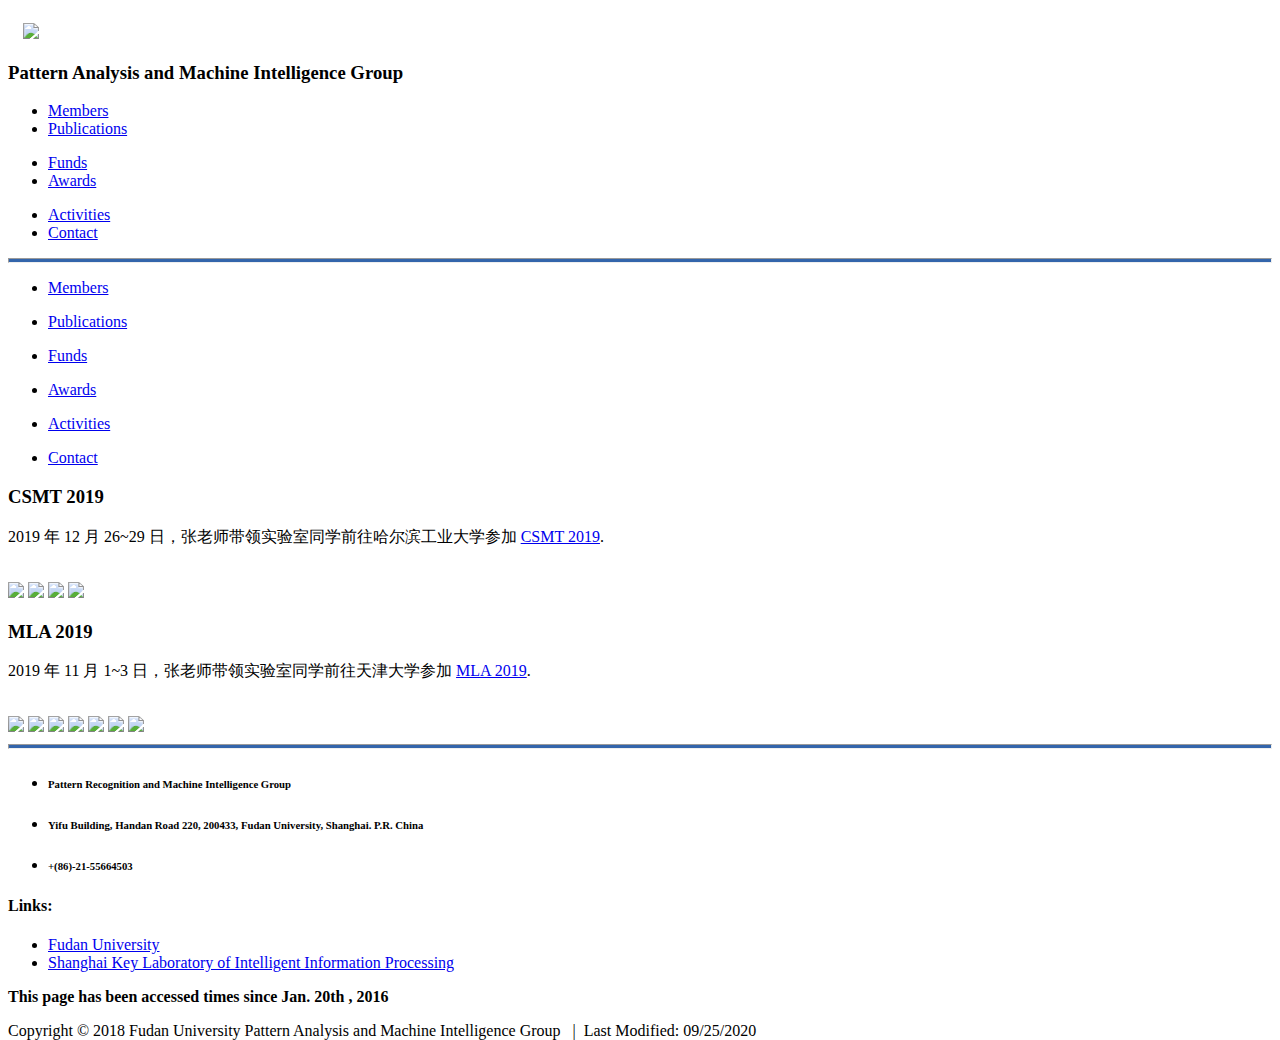
==== activities.html @ 722ba604 "update member" ====
<!DOCTYPE html>

<html>
<head lang="en">
    <meta charset="UTF-8">
    <meta content="width=device-width, initial-scale=1.0">
    <base target="_blank">
    <title>PAMIGroup</title>
    <link rel="stylesheet" href="//cdn.bootcss.com/bootstrap/3.3.5/css/bootstrap.min.css">
    <link rel="stylesheet" href="static/css/style.css">
</head>
<body>
<div class="row" id="header">

    <div class="logo col-md-1 col-sm-1">
        <!--logo to be add-->
        <a href="/" target="_self">
            <img src="static/image/logo.png" class="img-circle" style="height: 50%;margin-top: 15px;margin-left: 15px">
        </a>

    </div>

    <div class="row col-md-11 col-sm-11" style="margin-top: 10px">

        <div class="col-md-9 col-sm-9 pull-left">
            <h3>Pattern Analysis and Machine Intelligence Group</h3>
        </div>

        <div class="col-md-1 col-sm-1 visible-lg visible-md" style="margin-top: 10px">
            <ul class="list-unstyled">
                <li><a href="members.html" target="_self">Members</a></li>
                <li><a href="publications.html" target="_parent">Publications</a></li>
            </ul>

        </div>
        <div class="col-md-1 col-sm-1 visible-lg visible-md" style="margin-top: 10px">
            <ul class="list-unstyled">
                <li><a href="funds.html" target="_parent">Funds</a></li>
                <li><a href="awards.html" target="_parent">Awards</a></li>
            </ul>
        </div>
        <div class="col-md-1 col-sm-1 visible-lg visible-md" style="margin-top: 10px">
            <ul class="list-unstyled">
                <li><a href="activities.html" target="_parent">Activities</a></li>
                <li><a href="contact.html" target="_parent">Contact</a></li>
            </ul>

        </div>


    </div>



</div>




<hr style="height:3px;background-color:rgb(51,101,171);" />

<div class="container visible-sm">
        <div class="col-sm-2">
            <ul class="list-unstyled">
                <li><a href="members.html" target="_self">Members</a></li>
            </ul>
        
        </div>
        <div class="col-sm-2">
                <ul class="list-unstyled">
                    <li><a href="publications.html" target="_parent">Publications</a></li>
                </ul>
        
            </div>
        <div class="col-sm-2">
            <ul class="list-unstyled">
                <li><a href="funds.html" target="_parent">Funds</a></li>
            </ul>
        </div>
            <div class="col-sm-2">
                <ul class="list-unstyled">
                    <li><a href="awards.html" target="_parent">Awards</a></li>
                </ul>
            </div>
        <div class="col-sm-2">
            <ul class="list-unstyled">
                <li><a href="activities.html" target="_parent">Activities</a></li>
            </ul>
        
        </div>
            <div class="col-sm-2">
                <ul class="list-unstyled">
                    <li><a href="contact.html" target="_parent">Contact</a></li>
                </ul>
        
            </div>
</div>

<div class="container">

    <div id="activities">
        
        <h3 class="title-h3 col-md-12">CSMT 2019</h3>
            <p class="activity_description">2019 年 12 月 26~29 日，张老师带领实验室同学前往哈尔滨工业大学参加 <a href="http://http://www.csmcw-csmt.cn/">CSMT 2019</a>.</p>
            
            <br>
            
            <img class="display_img" tabindex="1" src="static/resource/CSMT2019/CSMT_2019.jpeg">
            
            <img class="display_img" tabindex="2" src="static/resource/CSMT2019/老板报告.jpeg">
            
            <img class="display_img" tabindex="3" src="static/resource/CSMT2019/滑雪.jpeg">
            
            <img class="display_img" tabindex="4" src="static/resource/CSMT2019/冰雪大世界.jpeg">
            
        
        <h3 class="title-h3 col-md-12">MLA 2019</h3>
            <p class="activity_description">2019 年 11 月 1~3 日，张老师带领实验室同学前往天津大学参加 <a href="http://datasci.tju.edu.cn/mla2019/">MLA 2019</a>.</p>
            
            <br>
            
            <img class="display_img" tabindex="1" src="static/resource/MLA19/MLA19合照.jpg">
            
            <img class="display_img" tabindex="2" src="static/resource/MLA19/老板1.jpg">
            
            <img class="display_img" tabindex="3" src="static/resource/MLA19/老板2.jpg">
            
            <img class="display_img" tabindex="4" src="static/resource/MLA19/周志华.jpg">
            
            <img class="display_img" tabindex="5" src="static/resource/MLA19/美景1.jpg">
            
            <img class="display_img" tabindex="6" src="static/resource/MLA19/美景2.jpg">
            
            <img class="display_img" tabindex="7" src="static/resource/MLA19/吃的.jpg">
            
        
    </div>
</div>



<hr style="height:3px;background-color:rgb(51,101,171);">

<div class="footer" style="height:50px;bottom:115px;left:0px; width: 100%">

<div class="footer-1 col-md-12">

    <div class="container">

        <div class="footerLogo col-sm-6">
            <!--<img class="img-circle pull-left" src="logo.png" style="height: 50%">-->
            <ul>
                <li><h6>Pattern Recognition and Machine Intelligence Group</h6></li>
                <li><h6><span class="address_text_span">Yifu Building, Handan Road 220, 200433, Fudan University, Shanghai. P.R. China</span></h6></li>
                <li><h6><span class="skype_text_span">+(86)-21-55664503</span></h6></li>
            </ul>
        </div>

        <div class="navs pull-right visible-lg visible-md">

            <div class=" nav pull-left" style="margin-top: 10px">
                <h4>      Links:</h4>
                <ul>
                    <li><a href="http://www.fudan.edu.cn/2016/index.html" target="_parent">Fudan University</a></li>
                    <li><a href="http://www.iipl.fudan.edu.cn" target="_parent">Shanghai Key Laboratory of Intelligent Information Processing</a></li>
                </ul>
            </div>
        </div><!--navs end-->

    </div><!--container end-->

</div><!--footer_1 end-->


<div class="footer-2 col-md-12">
    <div class="text-center">
        <p><strong>This page has been accessed <span id="busuanzi_value_site_pv"></span> times since Jan. 20th , 2016 </strong></p>
    </div>
    <div>
        <p class="text-center">Copyright © 2018 Fudan University Pattern Analysis and Machine Intelligence Group &nbsp;&nbsp;|&nbsp;&nbsp;Last Modified: <span> 09/25/2020 </span> </p>
    </div>
</div><!--footer_2 end-->
    </div>

<script src="static/js/jquery.js"></script>
<script async src="//busuanzi.ibruce.info/busuanzi/2.3/busuanzi.pure.mini.js"></script>
<script src="static/js/bootstrap.js"></script>
</body>
</html>
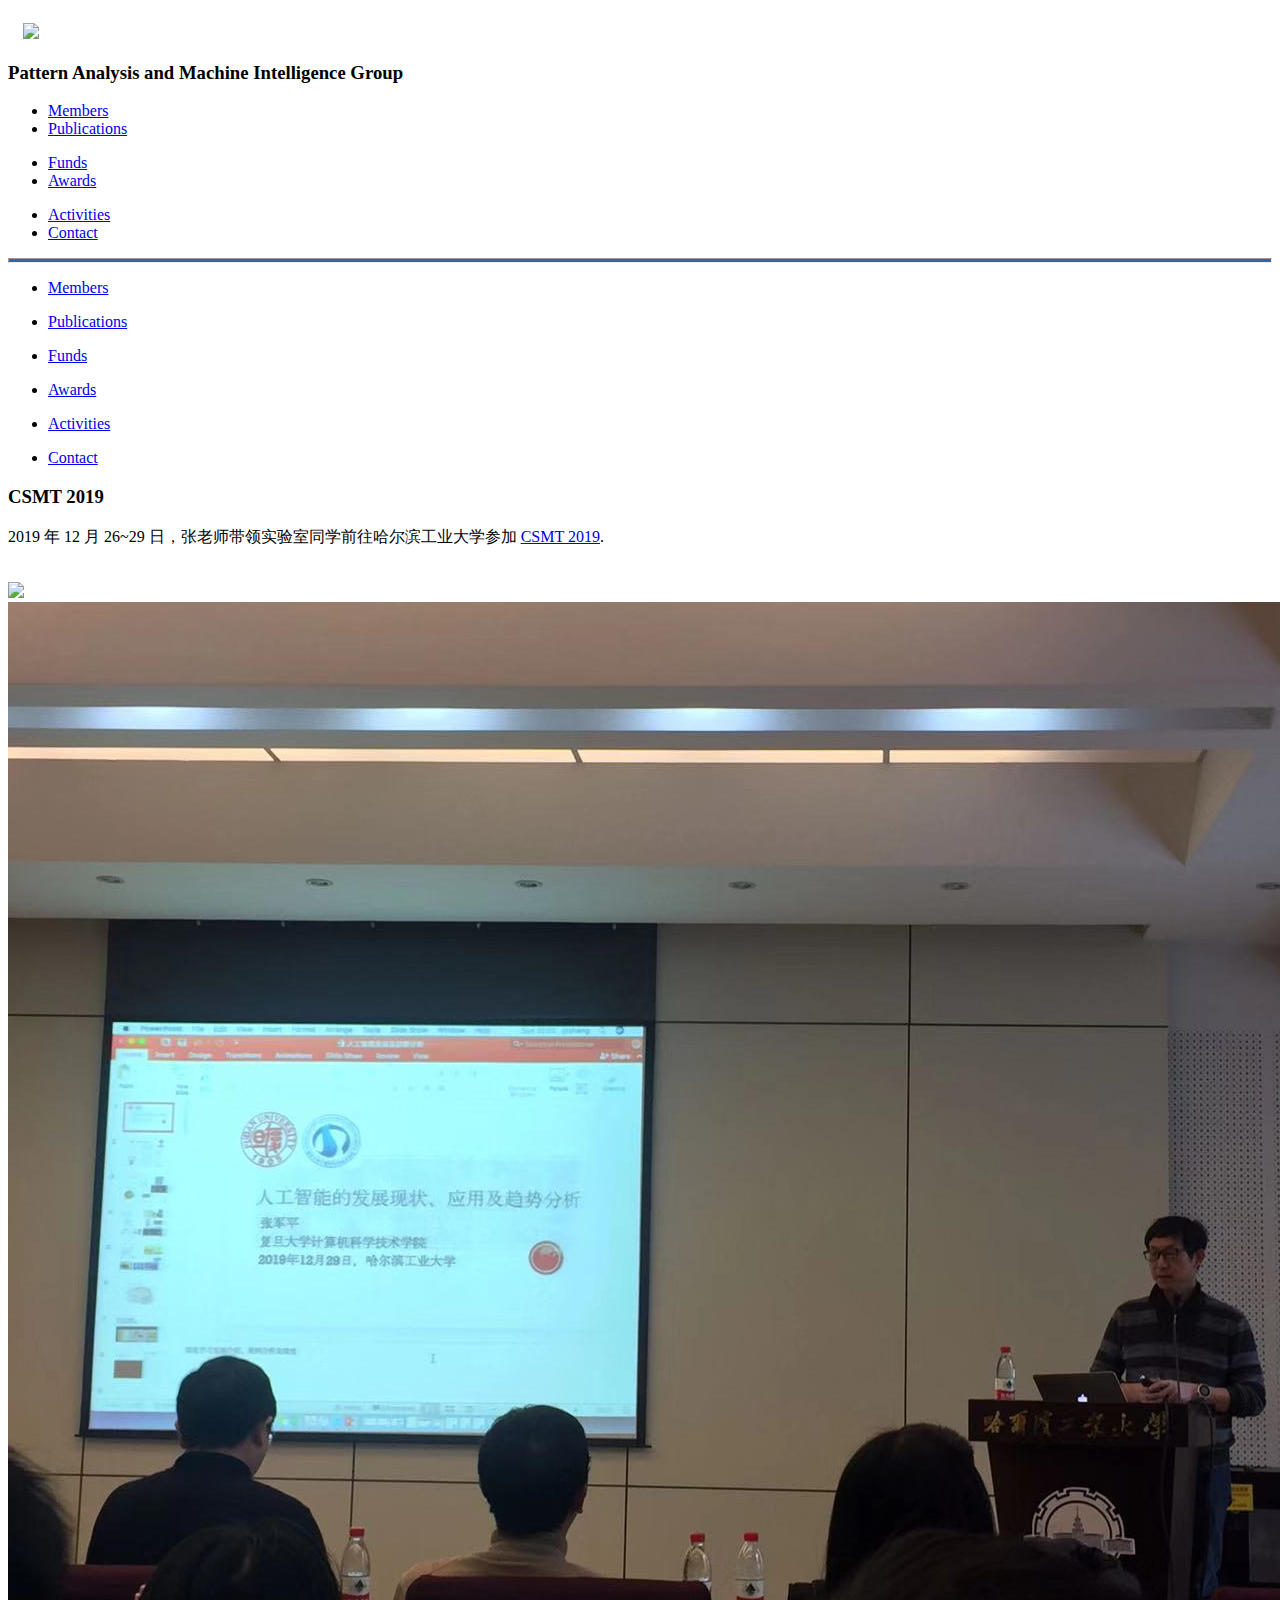
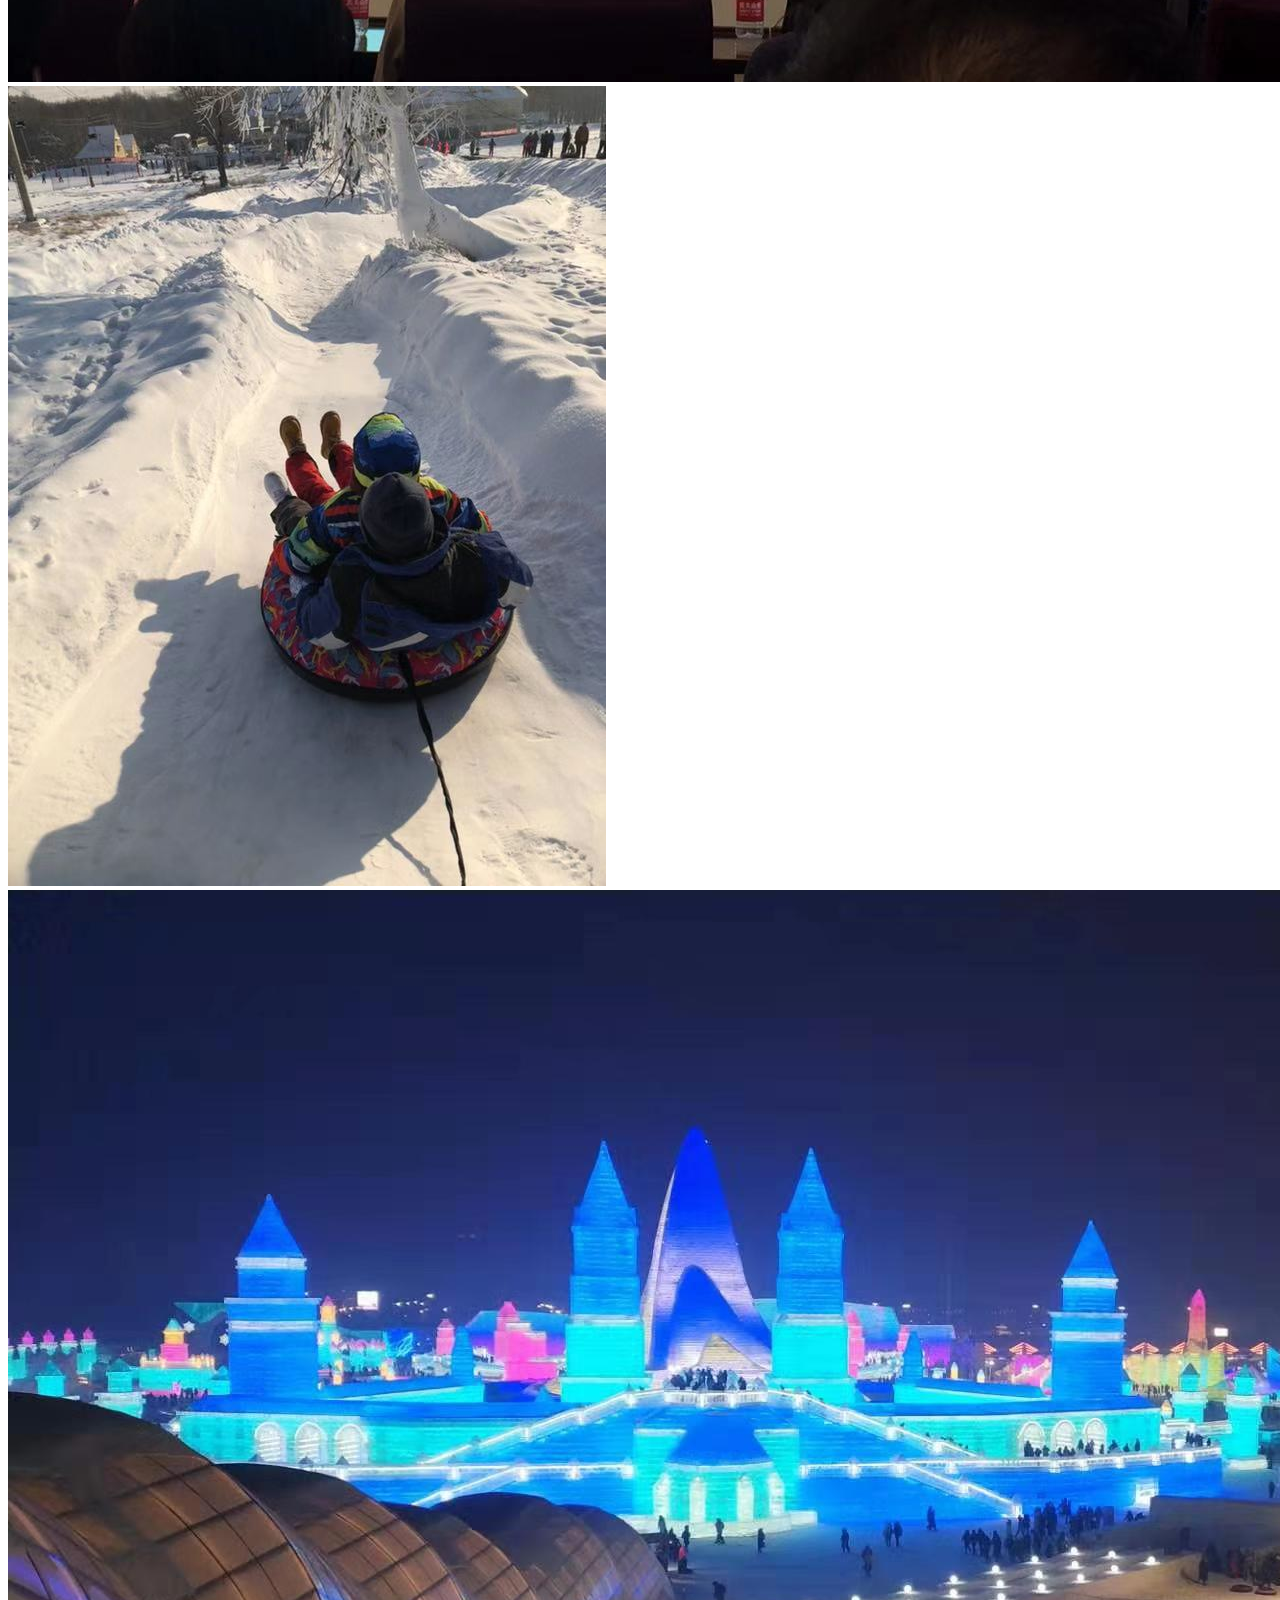
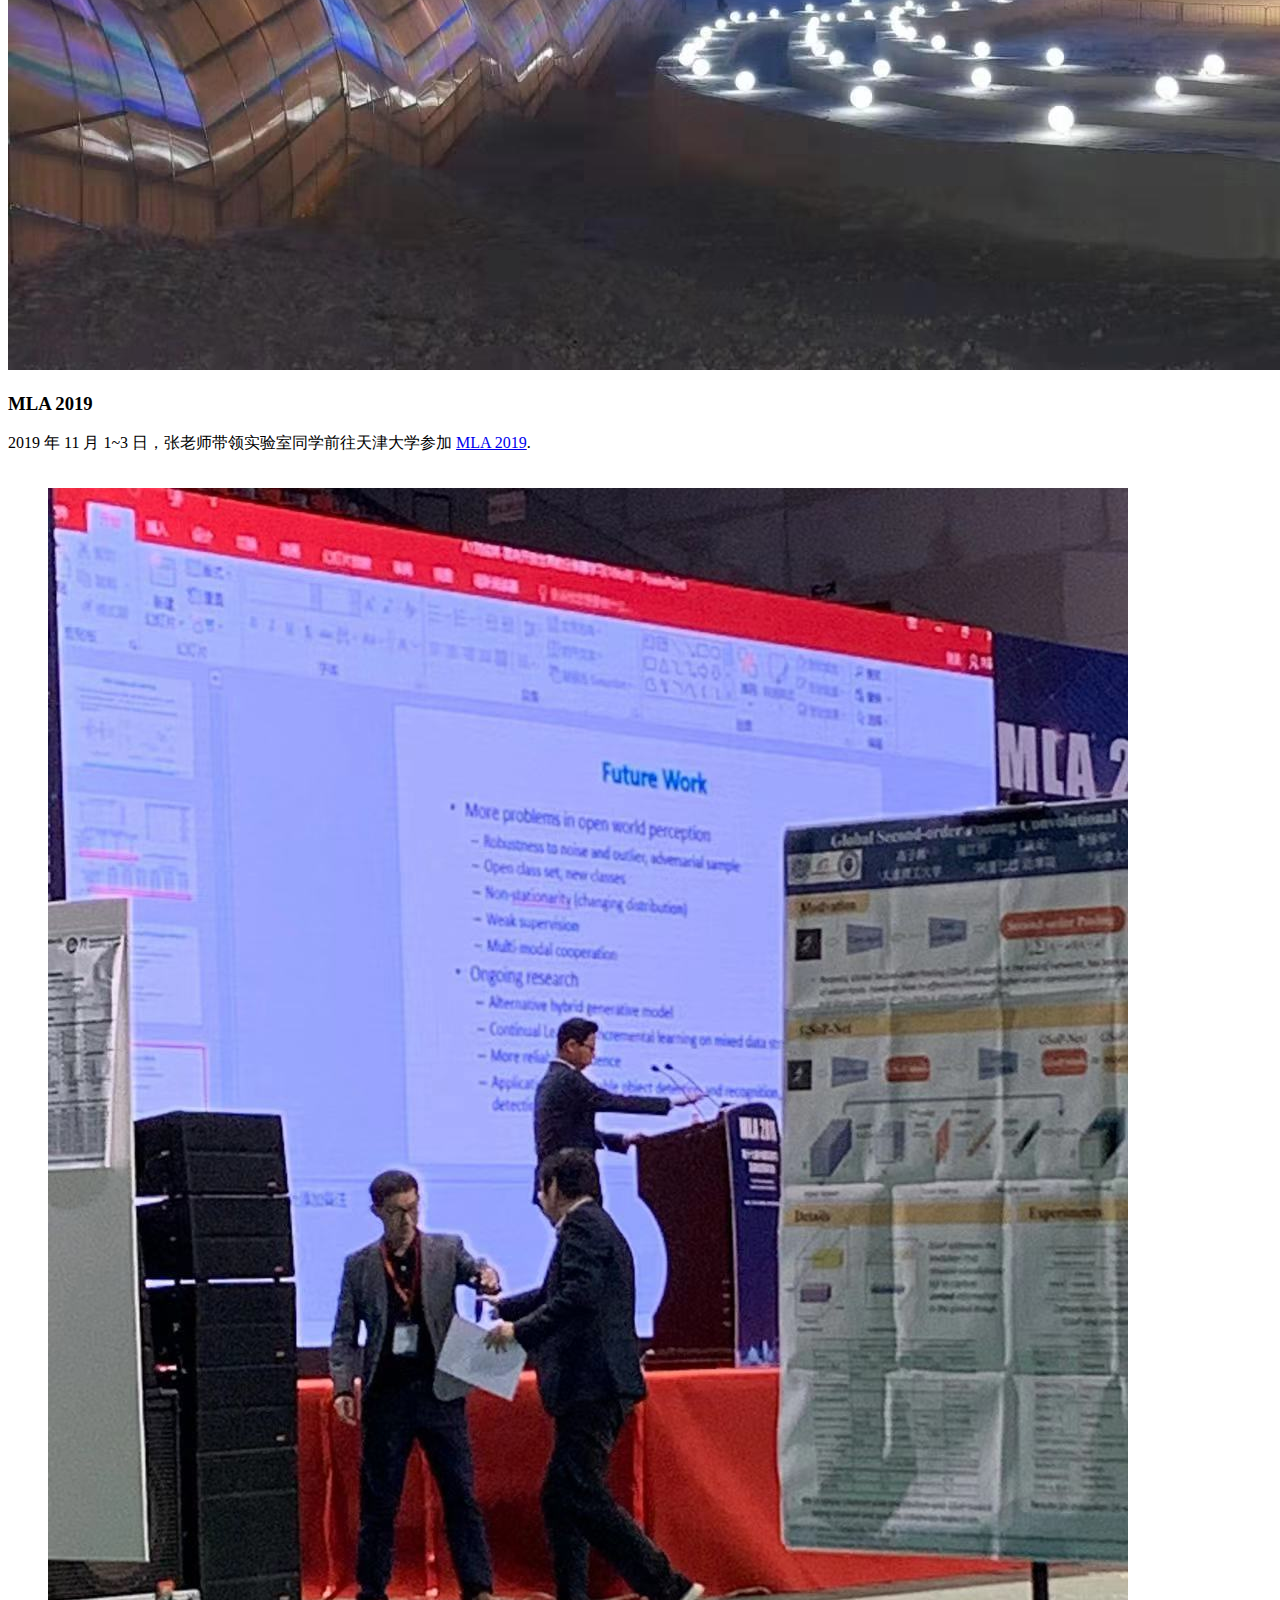
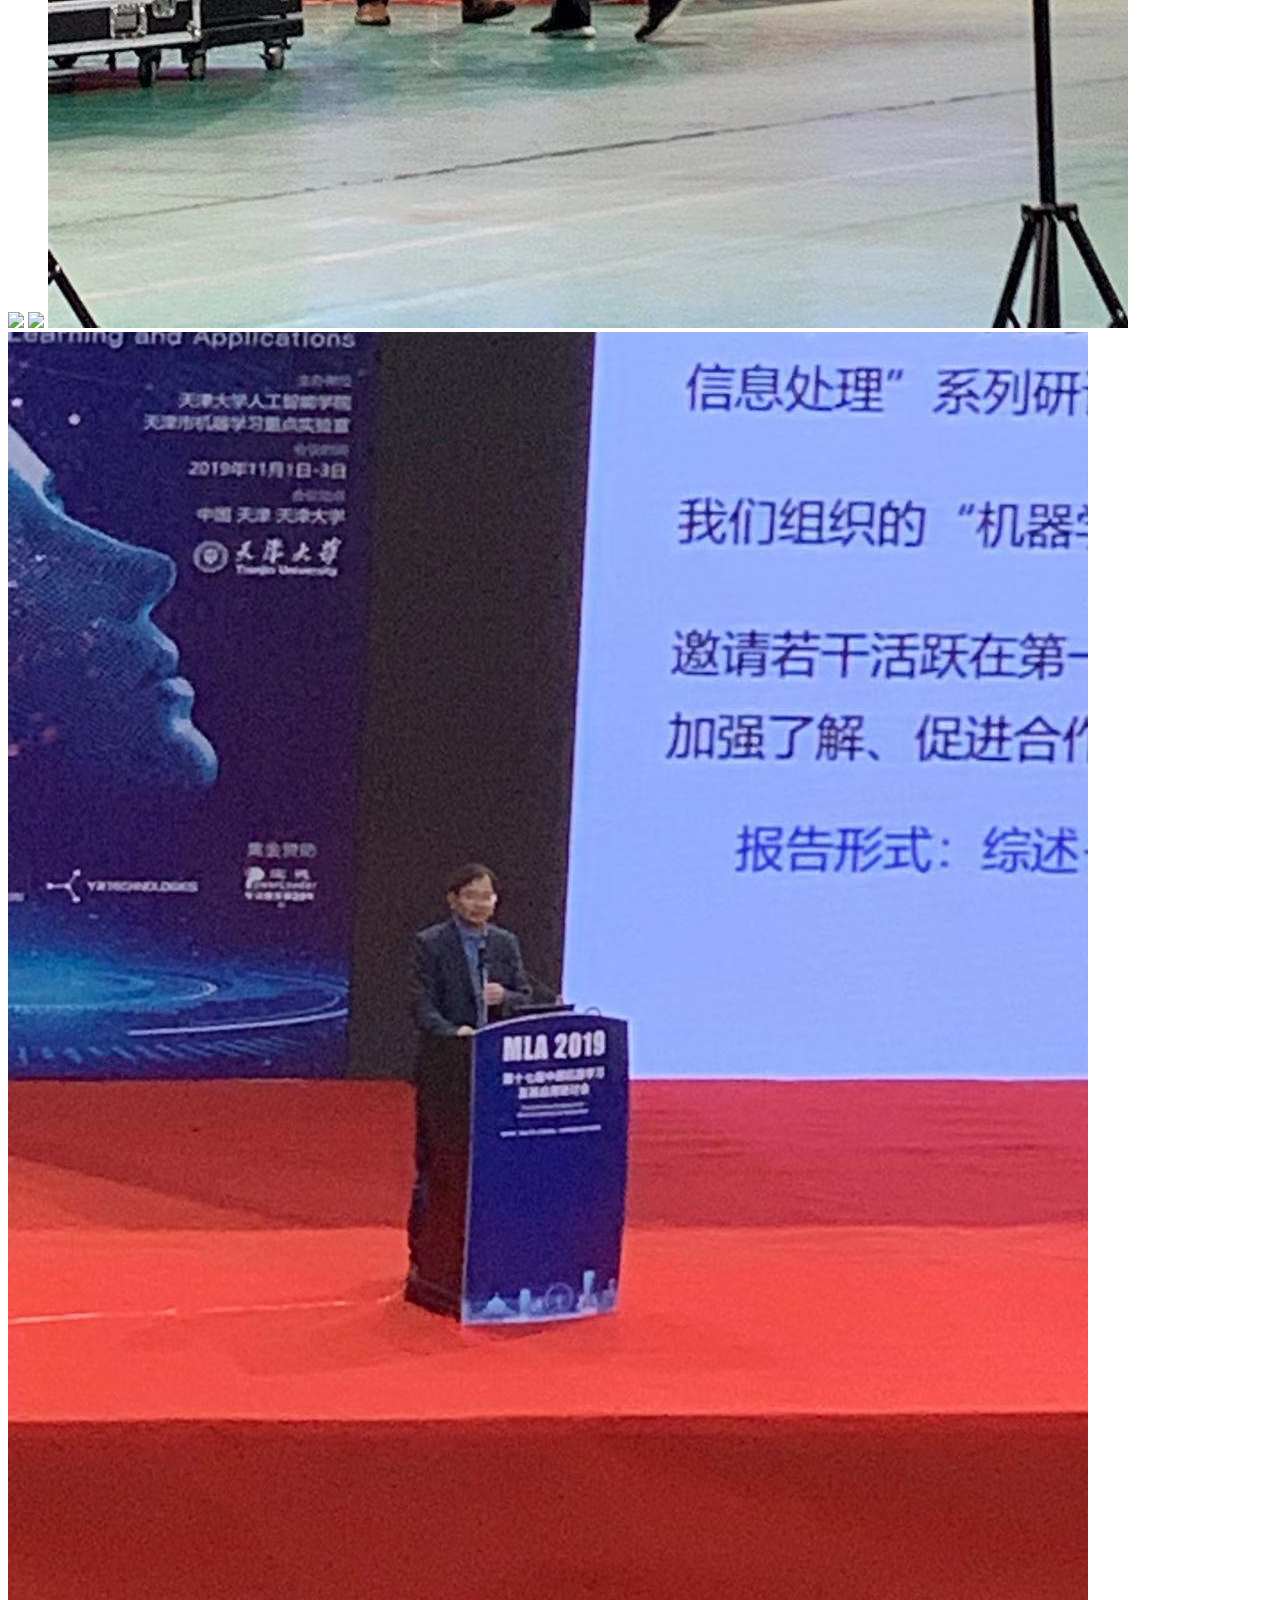
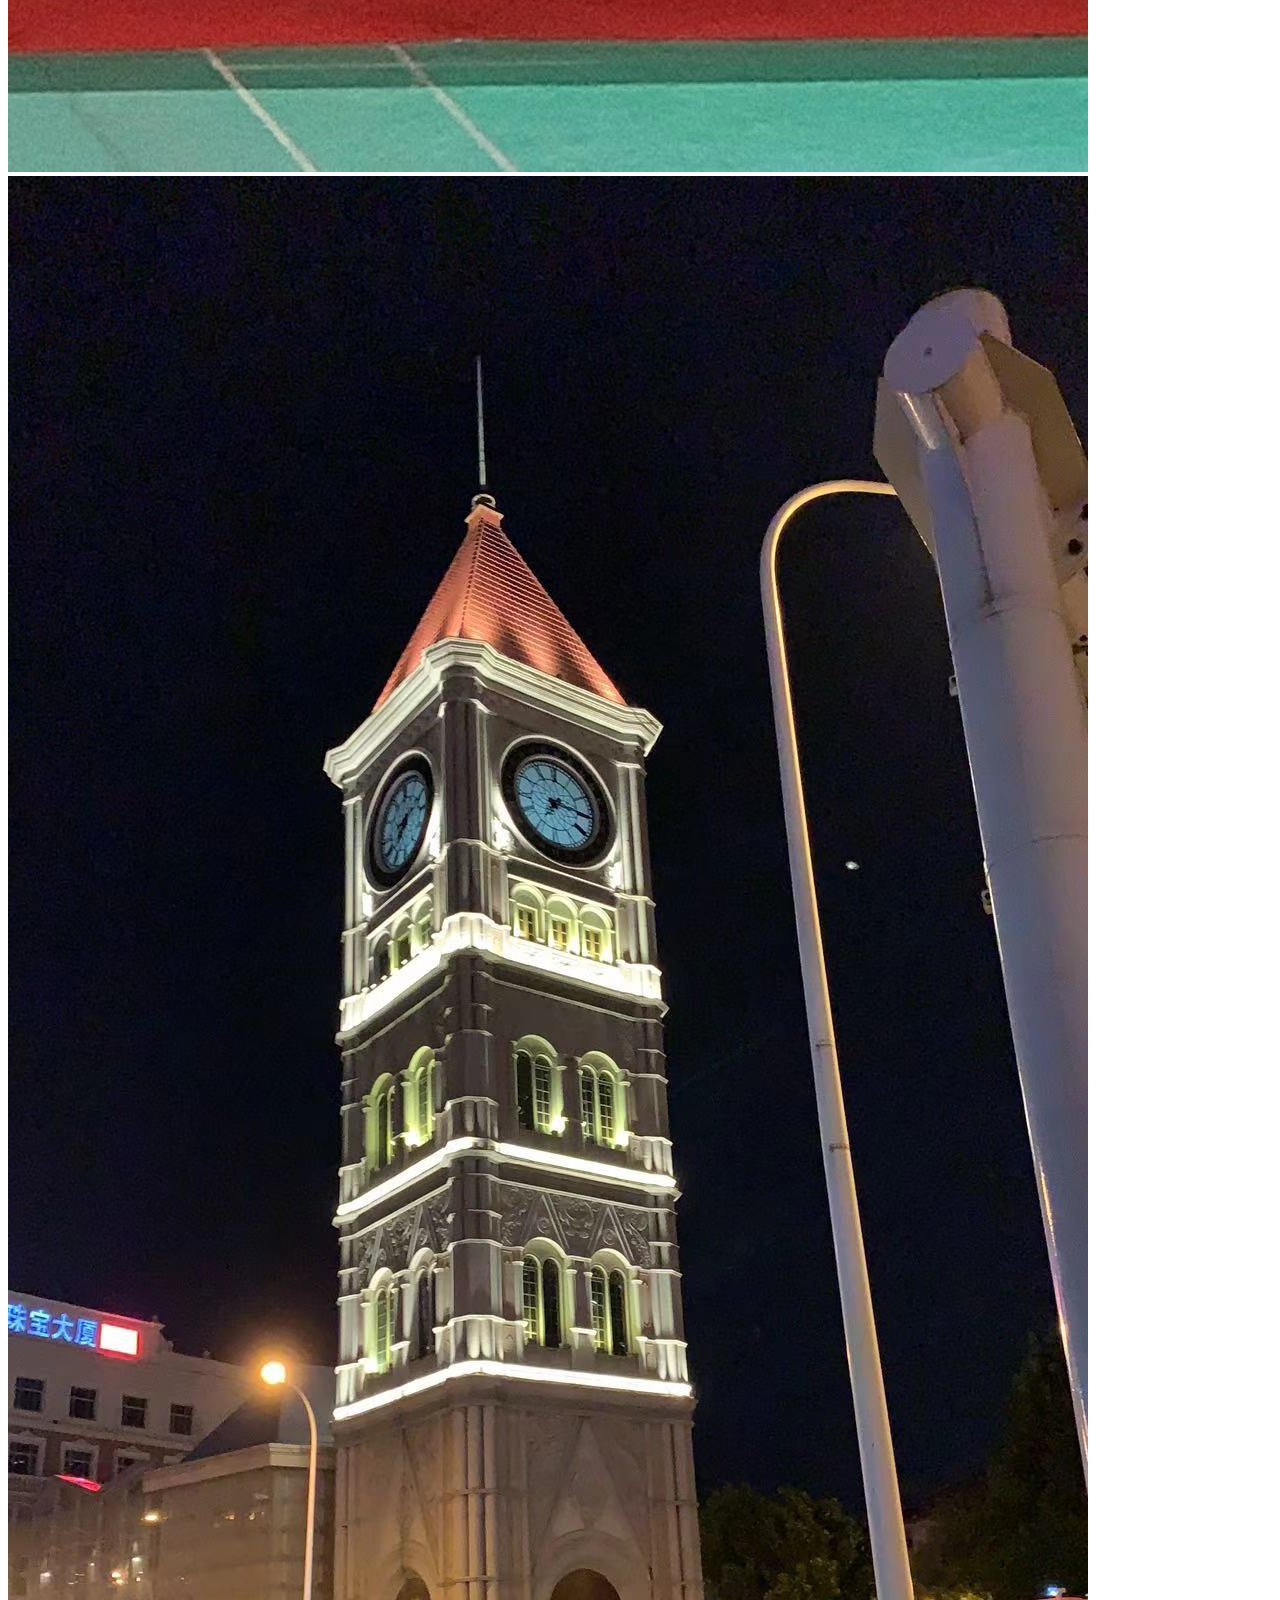
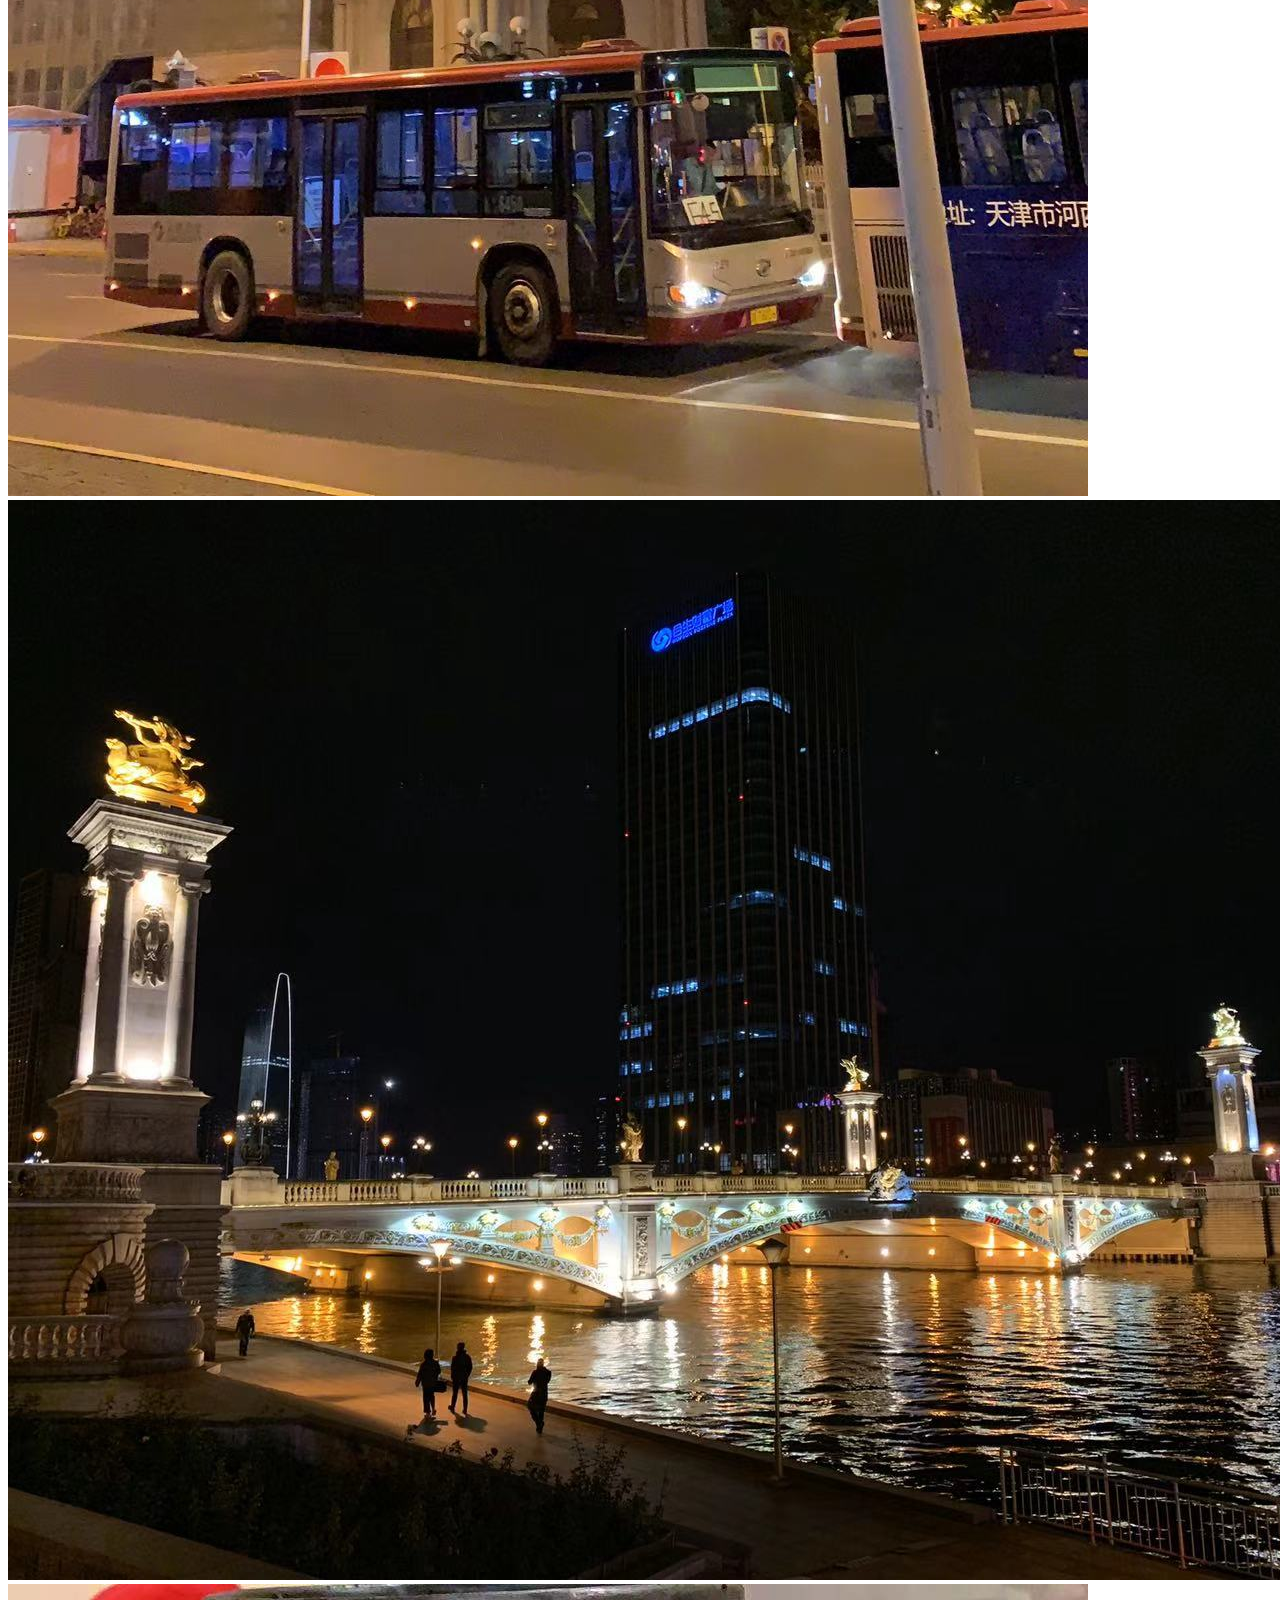
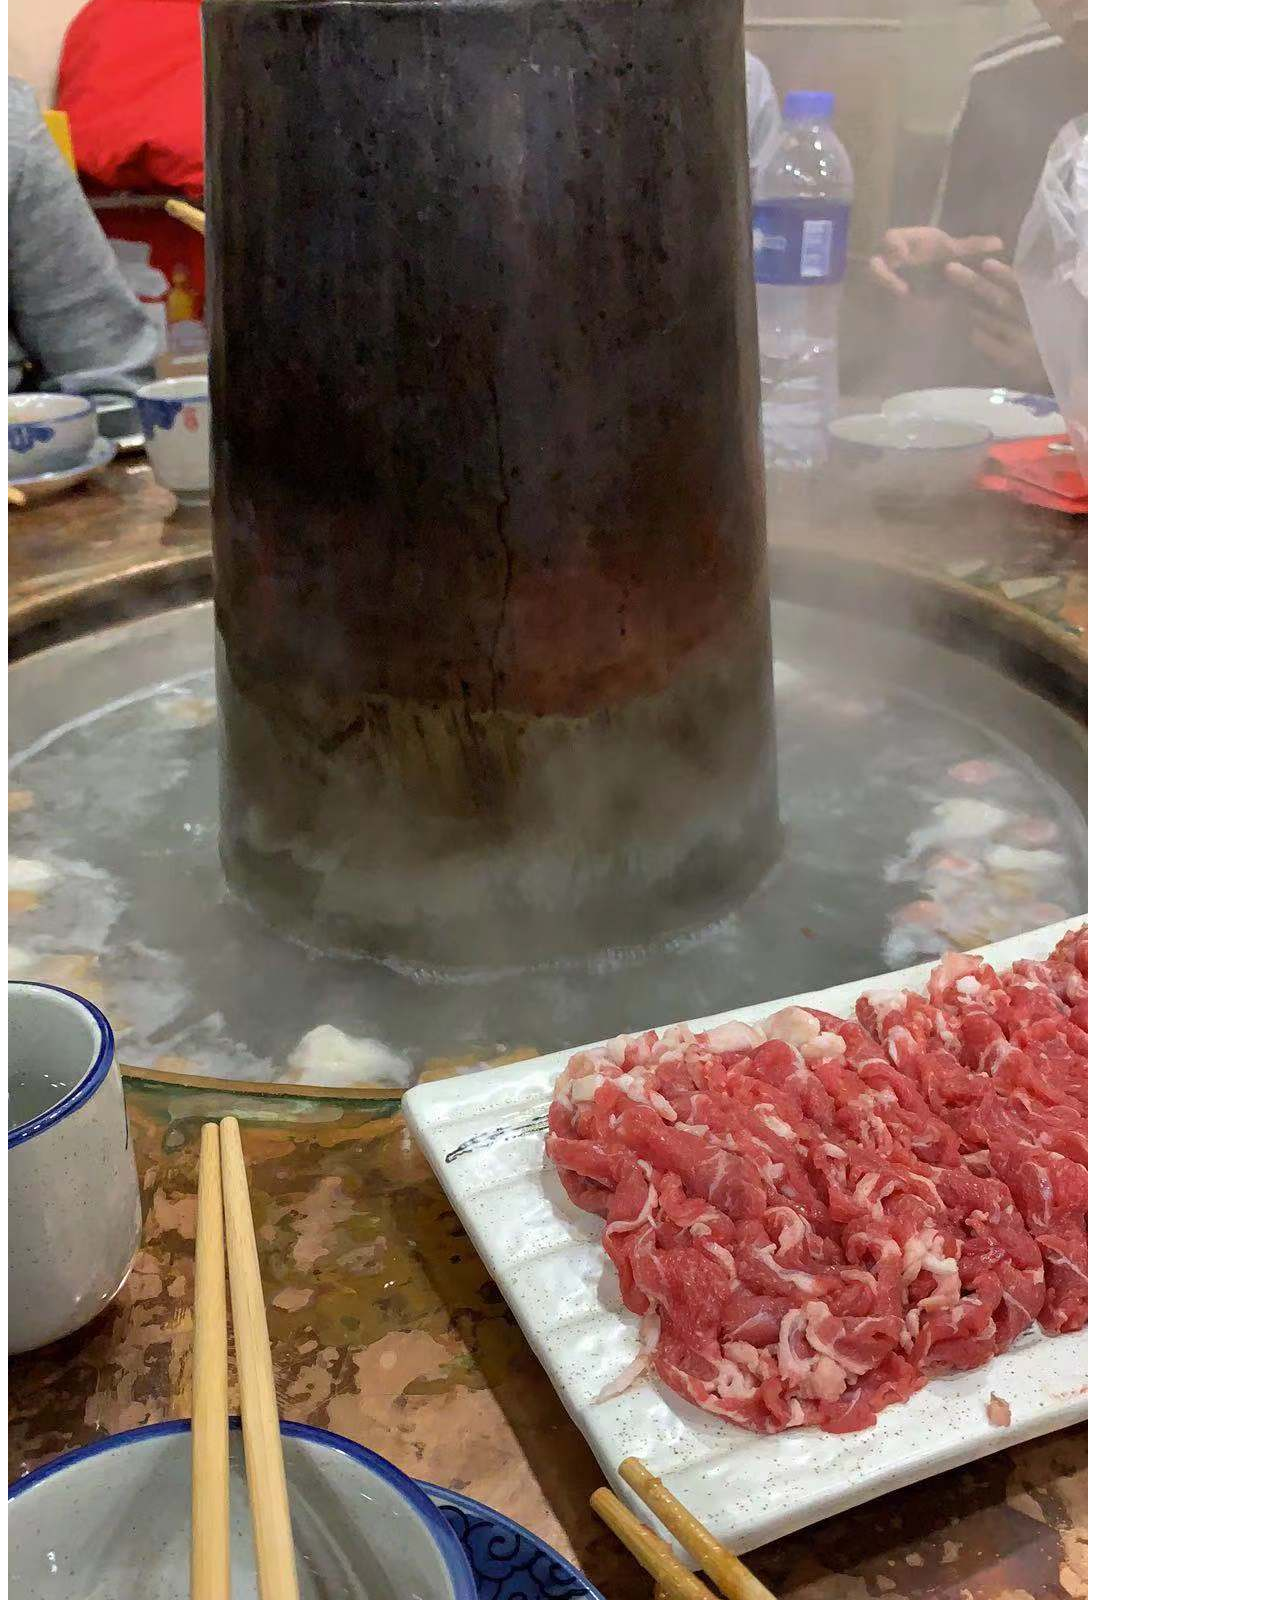
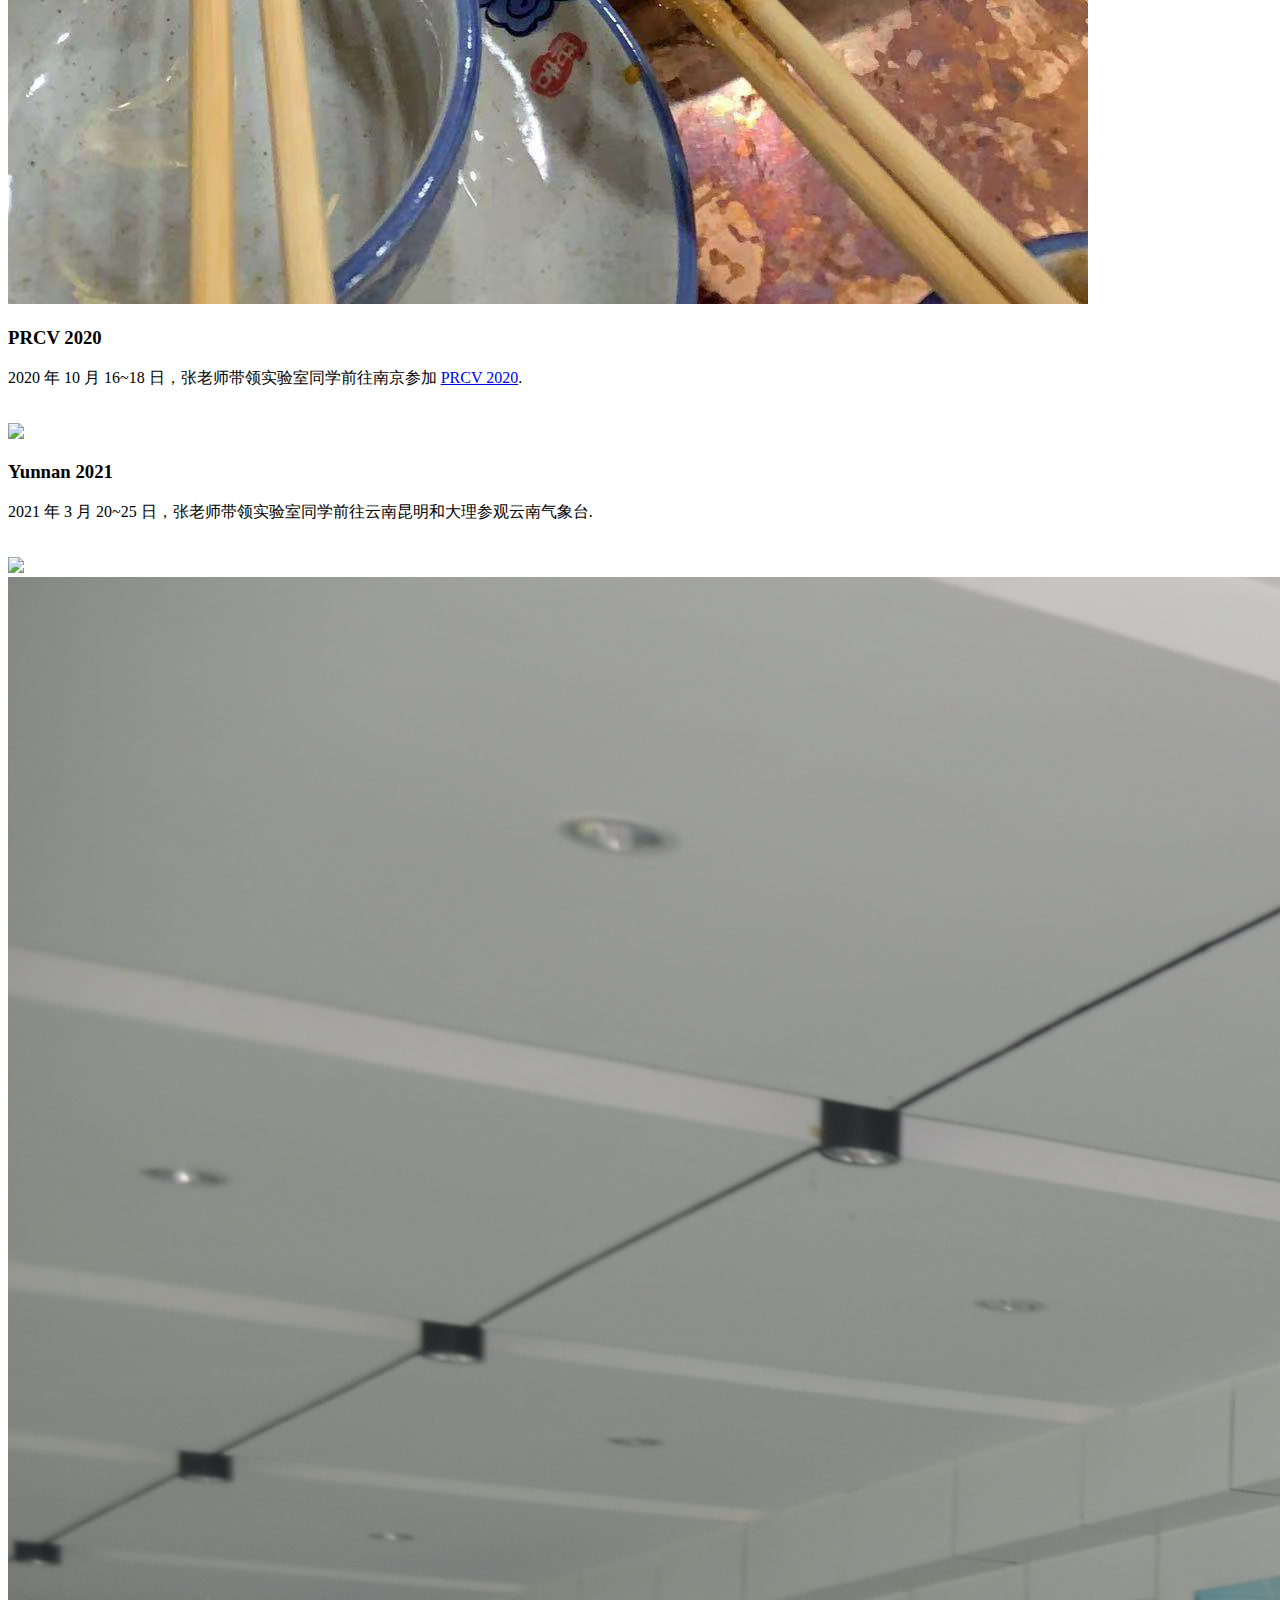
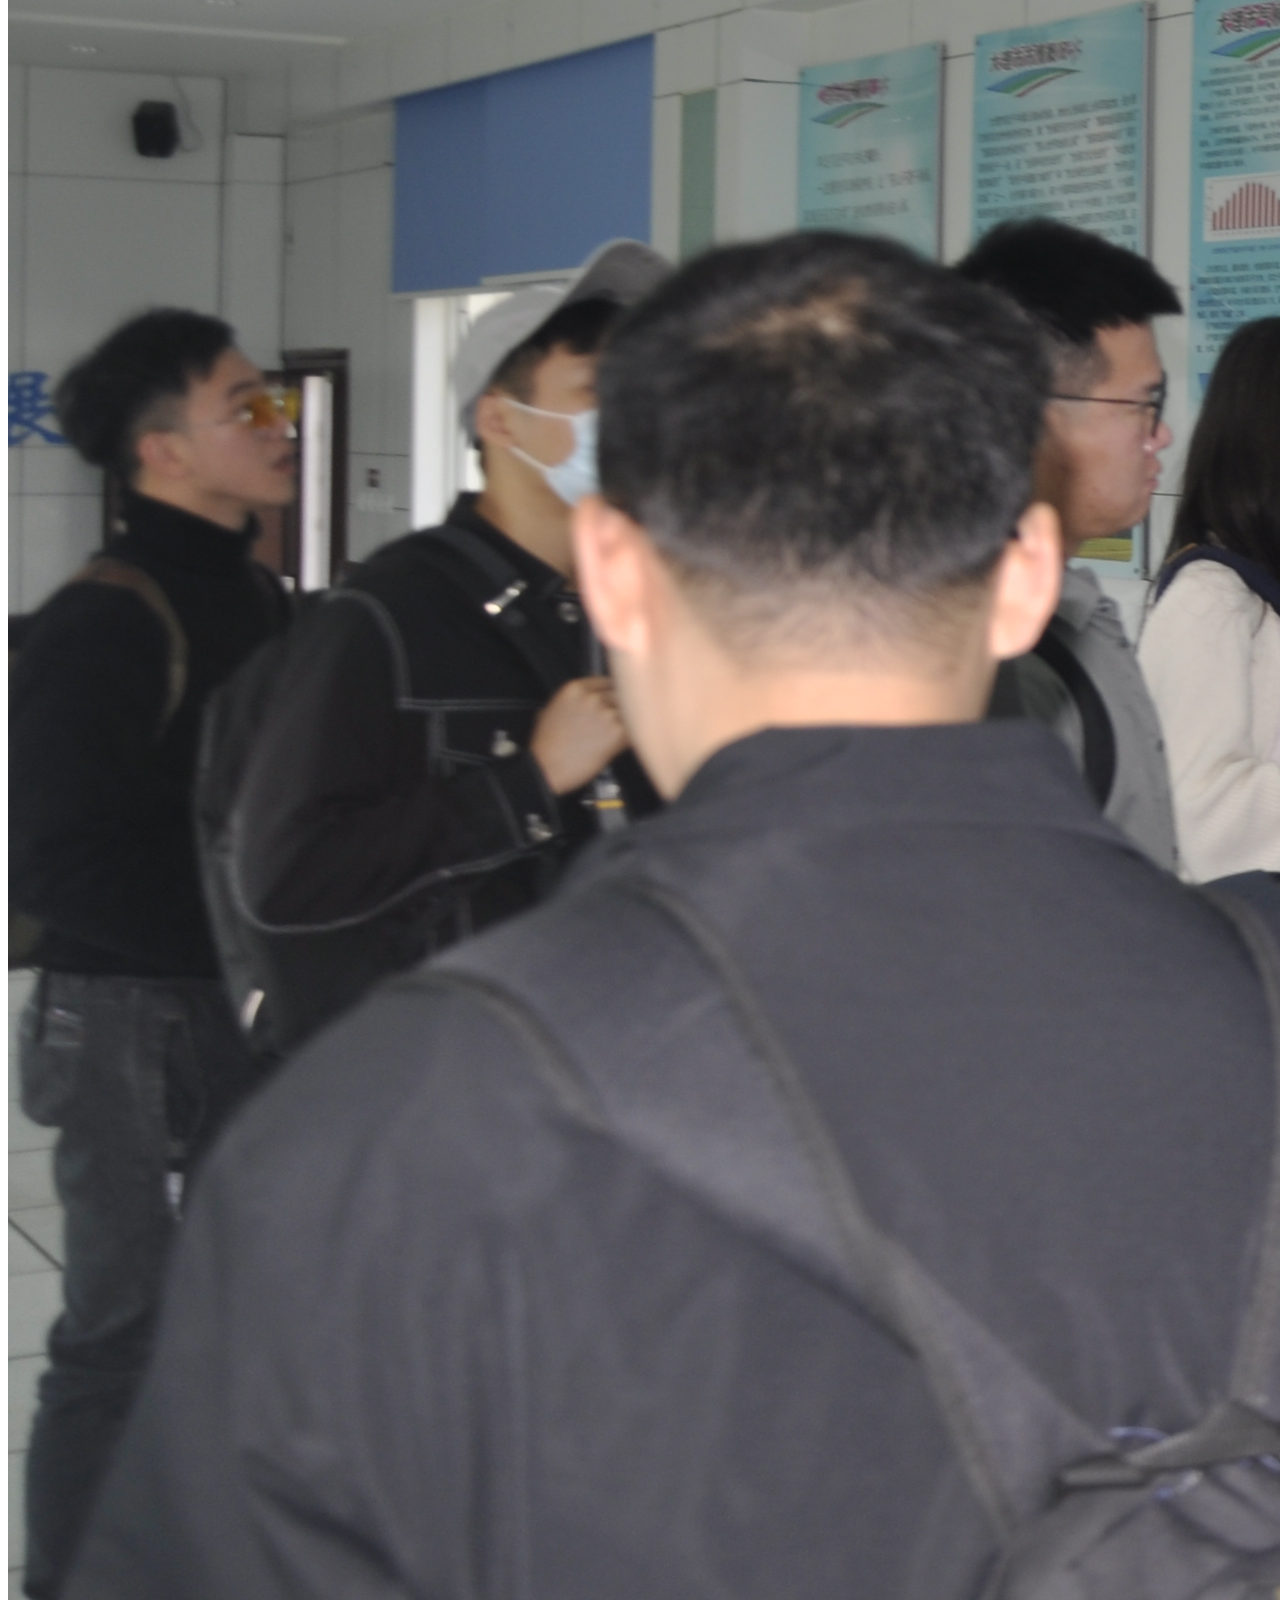
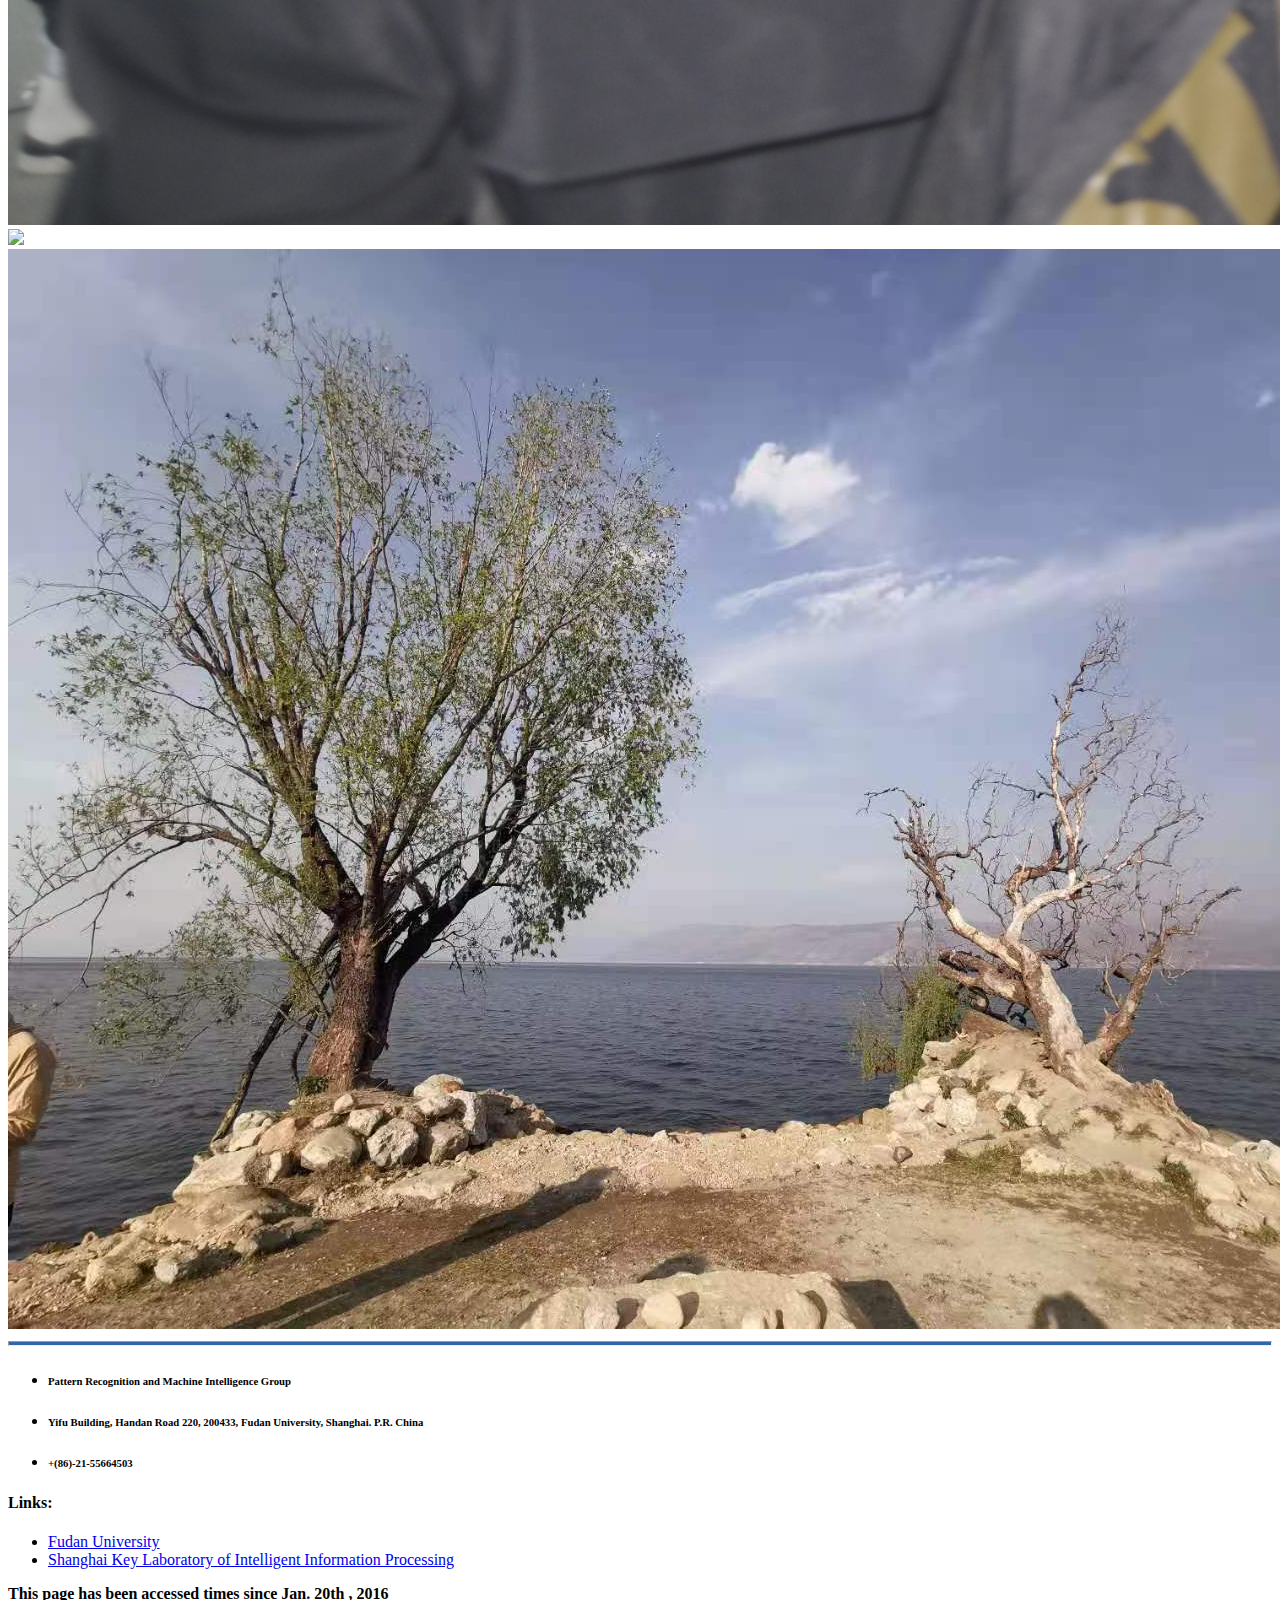
==== commit 042a6dab: "." ====
--- a/activities.html
+++ b/activities.html
@@ -107,11 +107,11 @@
             
             <img class="display_img" tabindex="1" src="static/resource/CSMT2019/CSMT_2019.jpeg">
             
-            <img class="display_img" tabindex="2" src="static/resource/CSMT2019/老板报告.jpeg">
-            
-            <img class="display_img" tabindex="3" src="static/resource/CSMT2019/滑雪.jpeg">
-            
-            <img class="display_img" tabindex="4" src="static/resource/CSMT2019/冰雪大世界.jpeg">
+            <img class="display_img" tabindex="2" src="static/resource/CSMT2019/boss_report.jpeg">
+            
+            <img class="display_img" tabindex="3" src="static/resource/CSMT2019/skiing.jpeg">
+            
+            <img class="display_img" tabindex="4" src="static/resource/CSMT2019/snow_world.jpeg">
             
         
         <h3 class="title-h3 col-md-12">MLA 2019</h3>
@@ -119,19 +119,41 @@
             
             <br>
             
-            <img class="display_img" tabindex="1" src="static/resource/MLA19/MLA19合照.jpg">
-            
-            <img class="display_img" tabindex="2" src="static/resource/MLA19/老板1.jpg">
-            
-            <img class="display_img" tabindex="3" src="static/resource/MLA19/老板2.jpg">
-            
-            <img class="display_img" tabindex="4" src="static/resource/MLA19/周志华.jpg">
-            
-            <img class="display_img" tabindex="5" src="static/resource/MLA19/美景1.jpg">
-            
-            <img class="display_img" tabindex="6" src="static/resource/MLA19/美景2.jpg">
-            
-            <img class="display_img" tabindex="7" src="static/resource/MLA19/吃的.jpg">
+            <img class="display_img" tabindex="1" src="static/resource/MLA19/group_photo.jpg">
+            
+            <img class="display_img" tabindex="2" src="static/resource/MLA19/boss1.jpg">
+            
+            <img class="display_img" tabindex="3" src="static/resource/MLA19/boss2.jpg">
+            
+            <img class="display_img" tabindex="4" src="static/resource/MLA19/zhouzhihua.jpg">
+            
+            <img class="display_img" tabindex="5" src="static/resource/MLA19/b1.jpg">
+            
+            <img class="display_img" tabindex="6" src="static/resource/MLA19/b2.jpg">
+            
+            <img class="display_img" tabindex="7" src="static/resource/MLA19/eat.jpg">
+            
+        
+        <h3 class="title-h3 col-md-12">PRCV 2020</h3>
+            <p class="activity_description">2020 年 10 月 16~18 日，张老师带领实验室同学前往南京参加 <a href="http://datasci.tju.edu.cn/mla2019/">PRCV 2020</a>.</p>
+            
+            <br>
+            
+            <img class="display_img" tabindex="1" src="static/resource/PRCV2020.png">
+            
+        
+        <h3 class="title-h3 col-md-12">Yunnan 2021</h3>
+            <p class="activity_description">2021 年 3 月 20~25 日，张老师带领实验室同学前往云南昆明和大理参观云南气象台.</p>
+            
+            <br>
+            
+            <img class="display_img" tabindex="1" src="static/resource/yunnan2021/101311616132893_.pic_hd.jpg">
+            
+            <img class="display_img" tabindex="2" src="static/resource/yunnan2021/101331616132896_.pic_hd.jpg">
+            
+            <img class="display_img" tabindex="3" src="static/resource/yunnan2021/101421616132941_.pic_hd.jpg">
+            
+            <img class="display_img" tabindex="4" src="static/resource/yunnan2021/101451616166068_.pic_hd.jpg">
             
         
     </div>
@@ -177,7 +199,7 @@
         <p><strong>This page has been accessed <span id="busuanzi_value_site_pv"></span> times since Jan. 20th , 2016 </strong></p>
     </div>
     <div>
-        <p class="text-center">Copyright © 2018 Fudan University Pattern Analysis and Machine Intelligence Group &nbsp;&nbsp;|&nbsp;&nbsp;Last Modified: <span> 09/25/2020 </span> </p>
+        <p class="text-center">Copyright © 2018 Fudan University Pattern Analysis and Machine Intelligence Group &nbsp;&nbsp;|&nbsp;&nbsp;Last Modified: <span> 03/25/2021 </span> </p>
     </div>
 </div><!--footer_2 end-->
     </div>
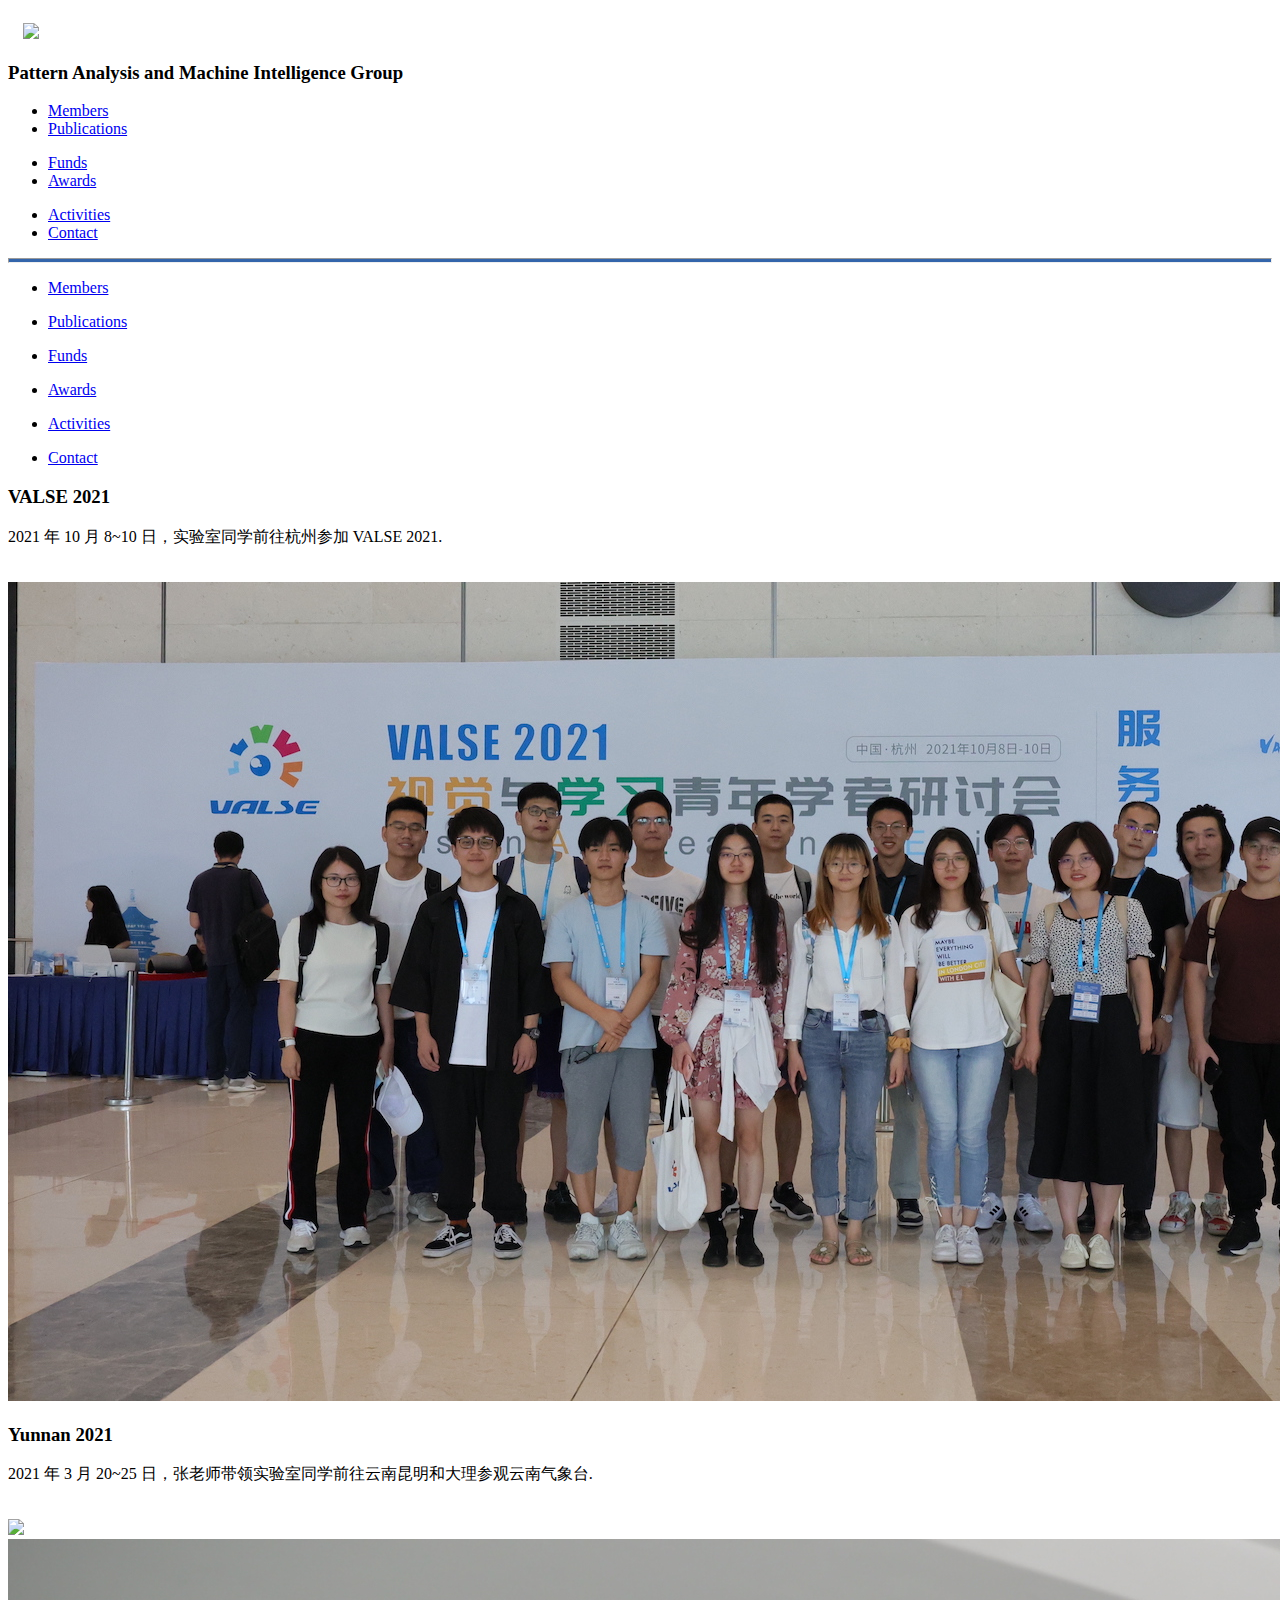
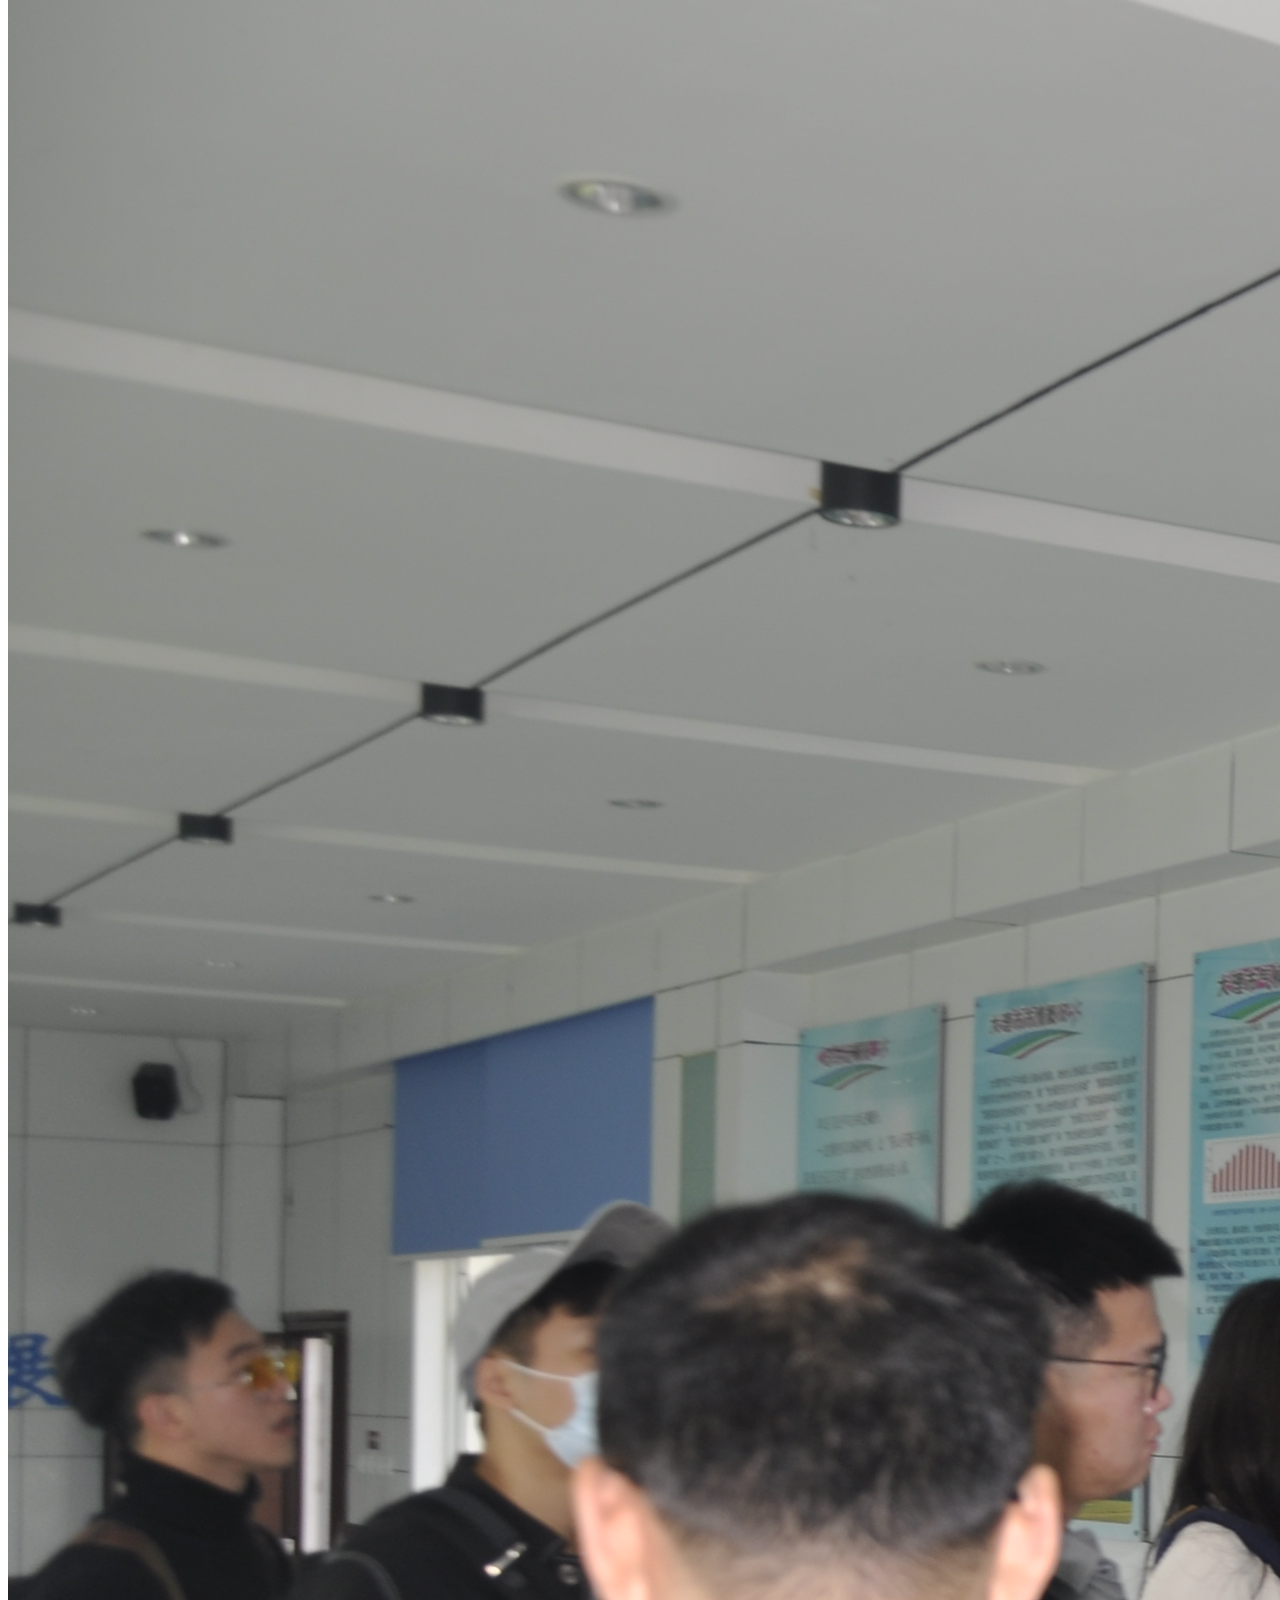
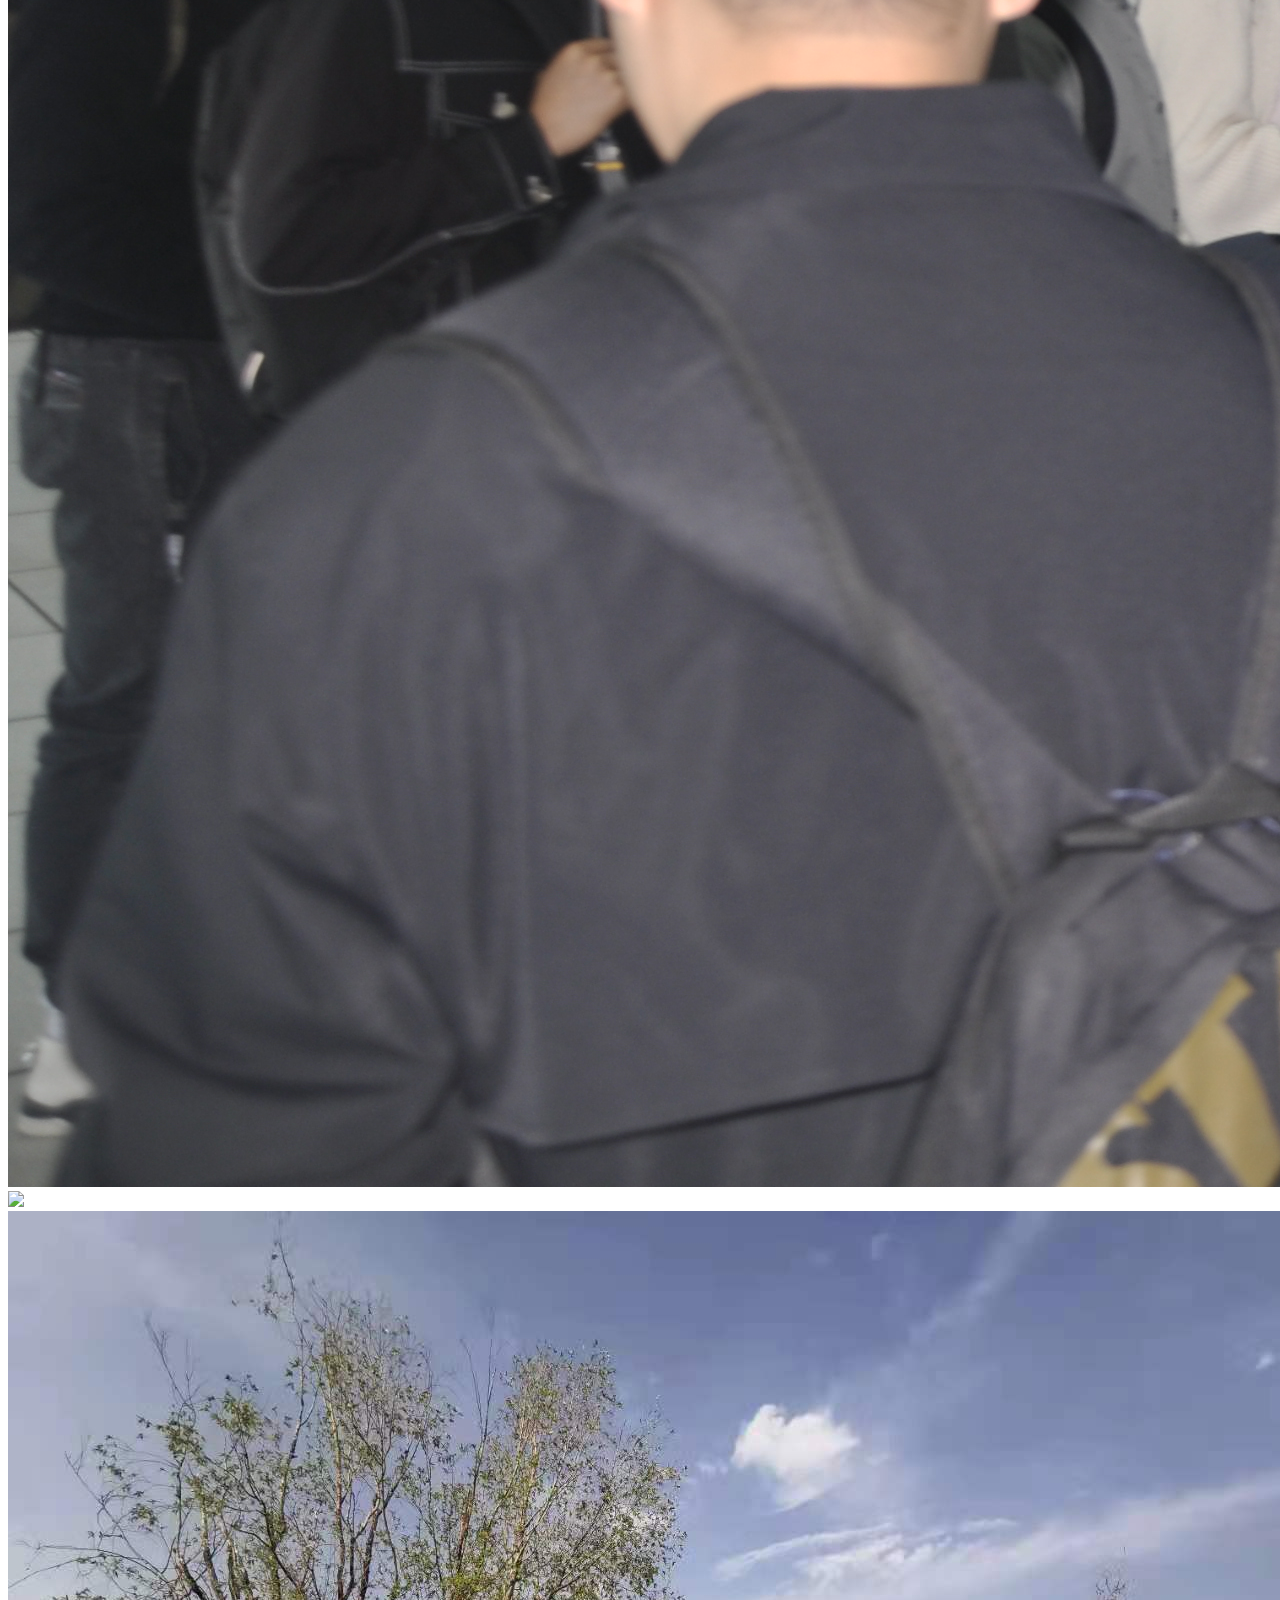
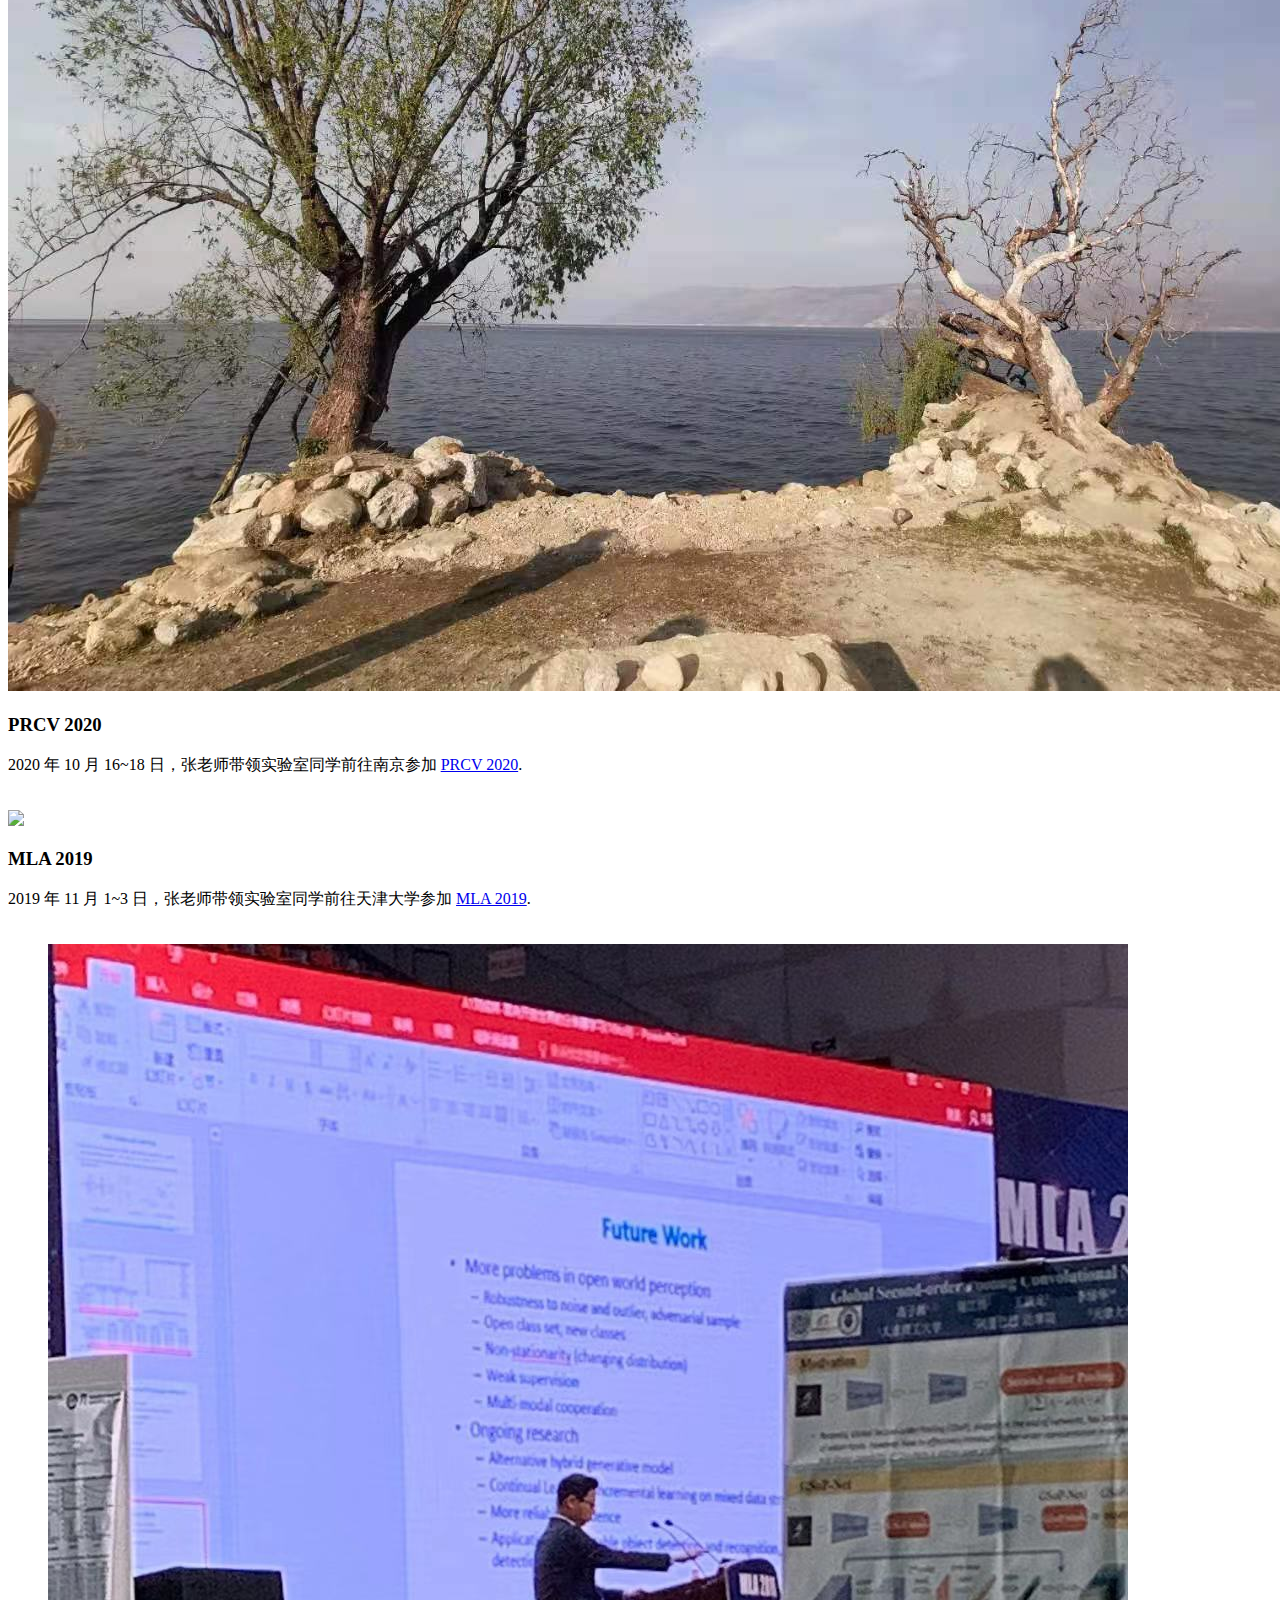
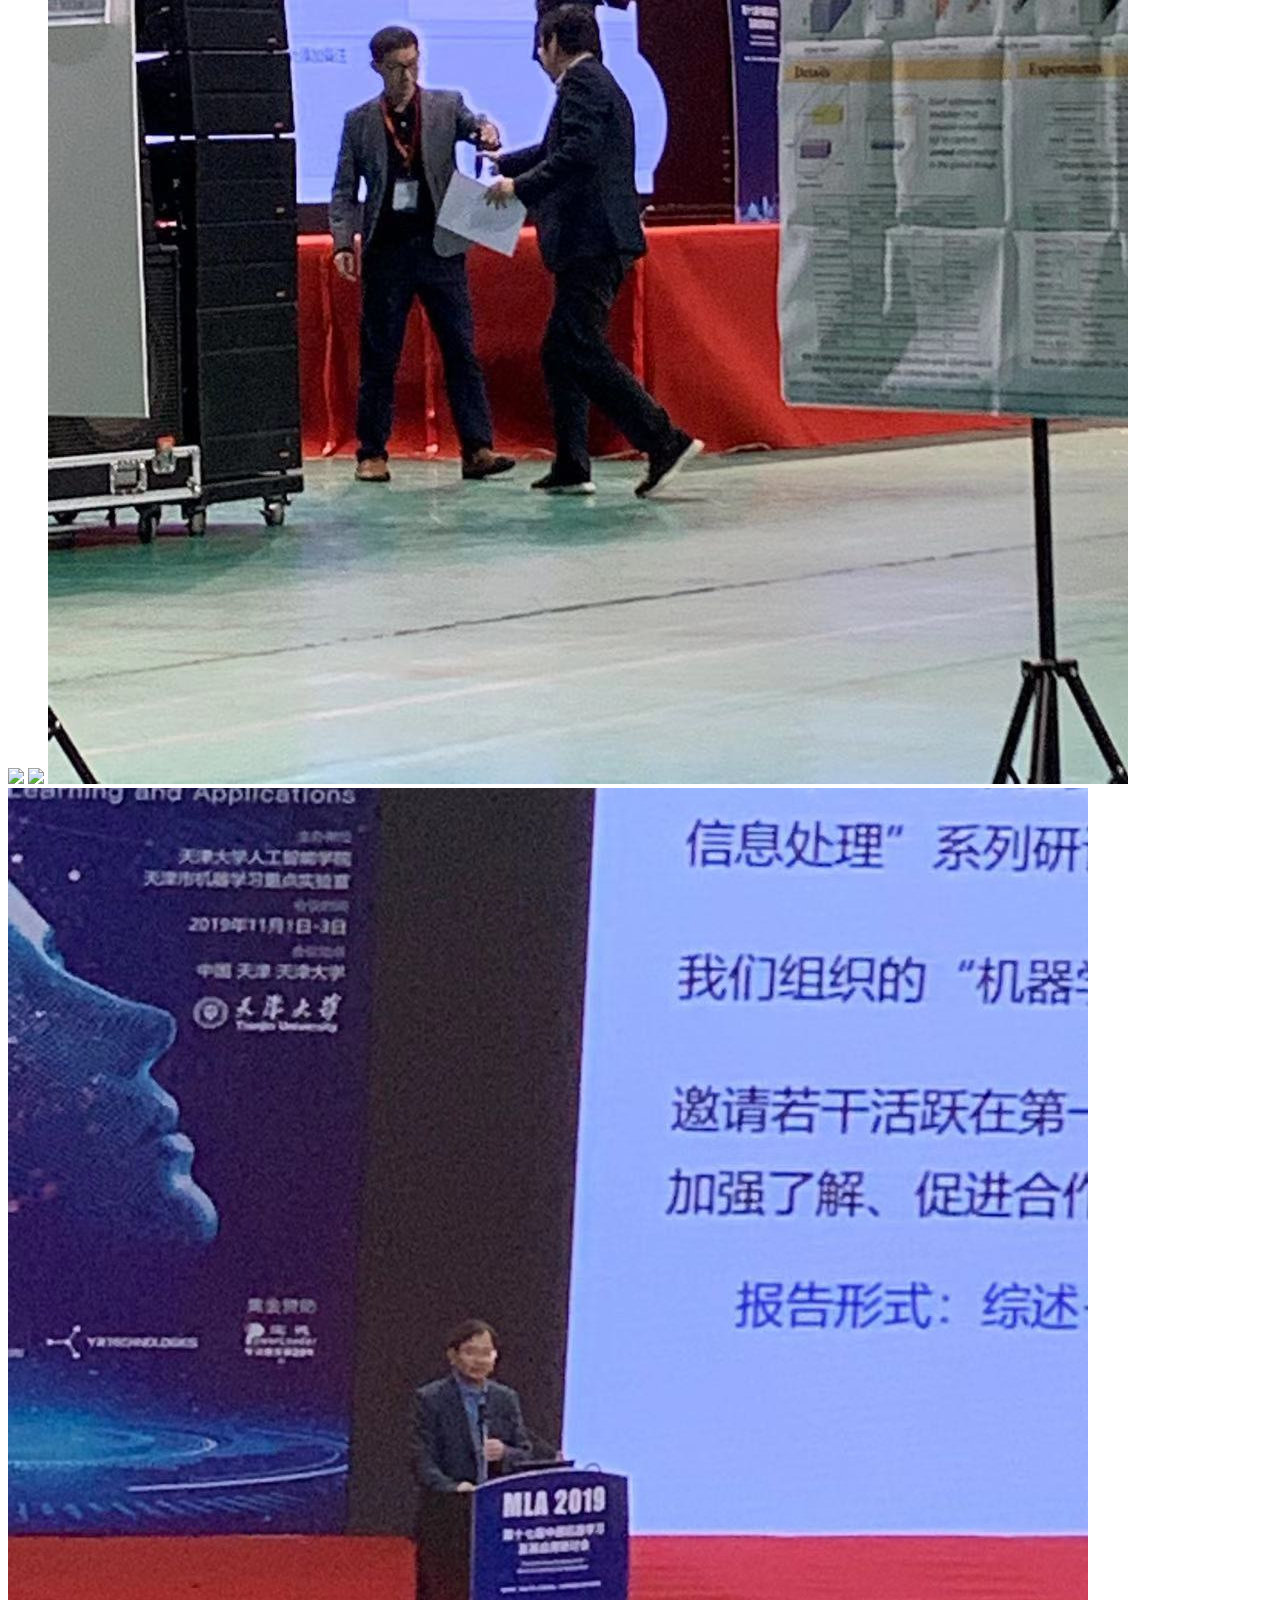
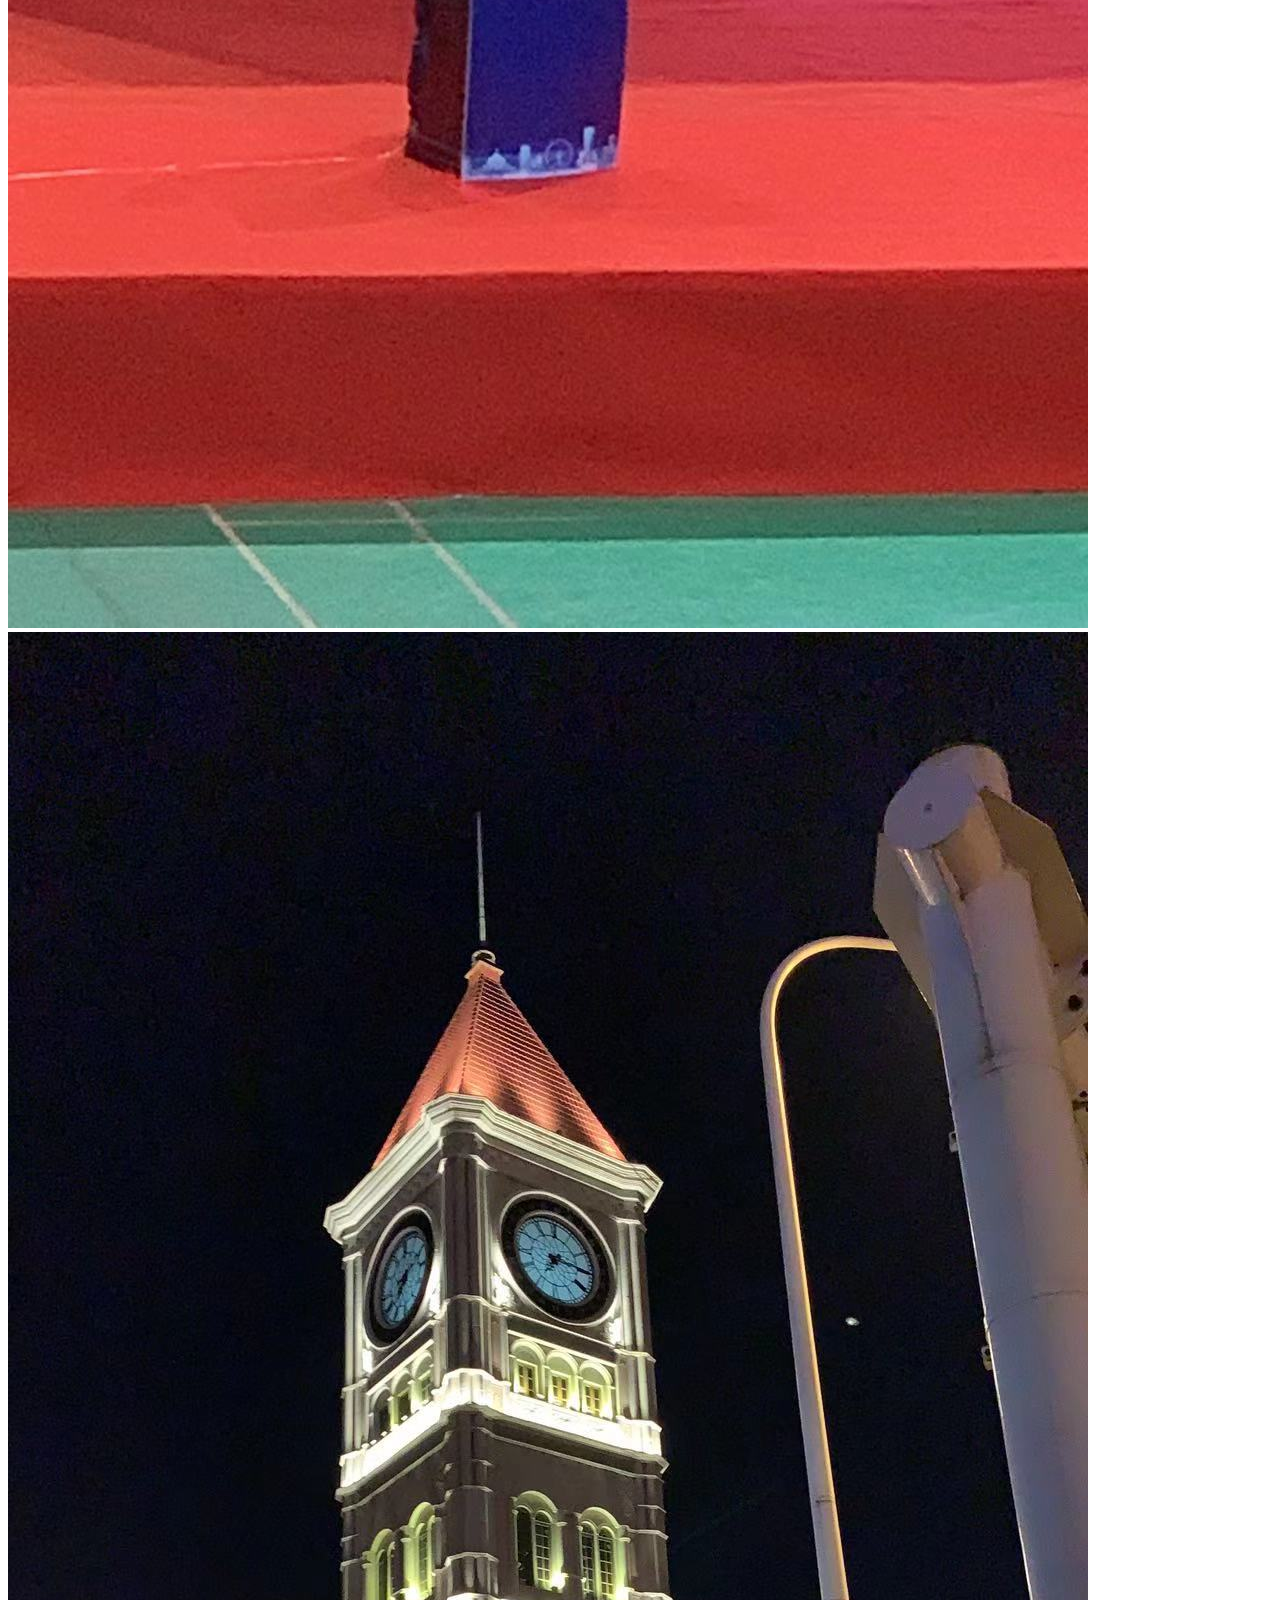
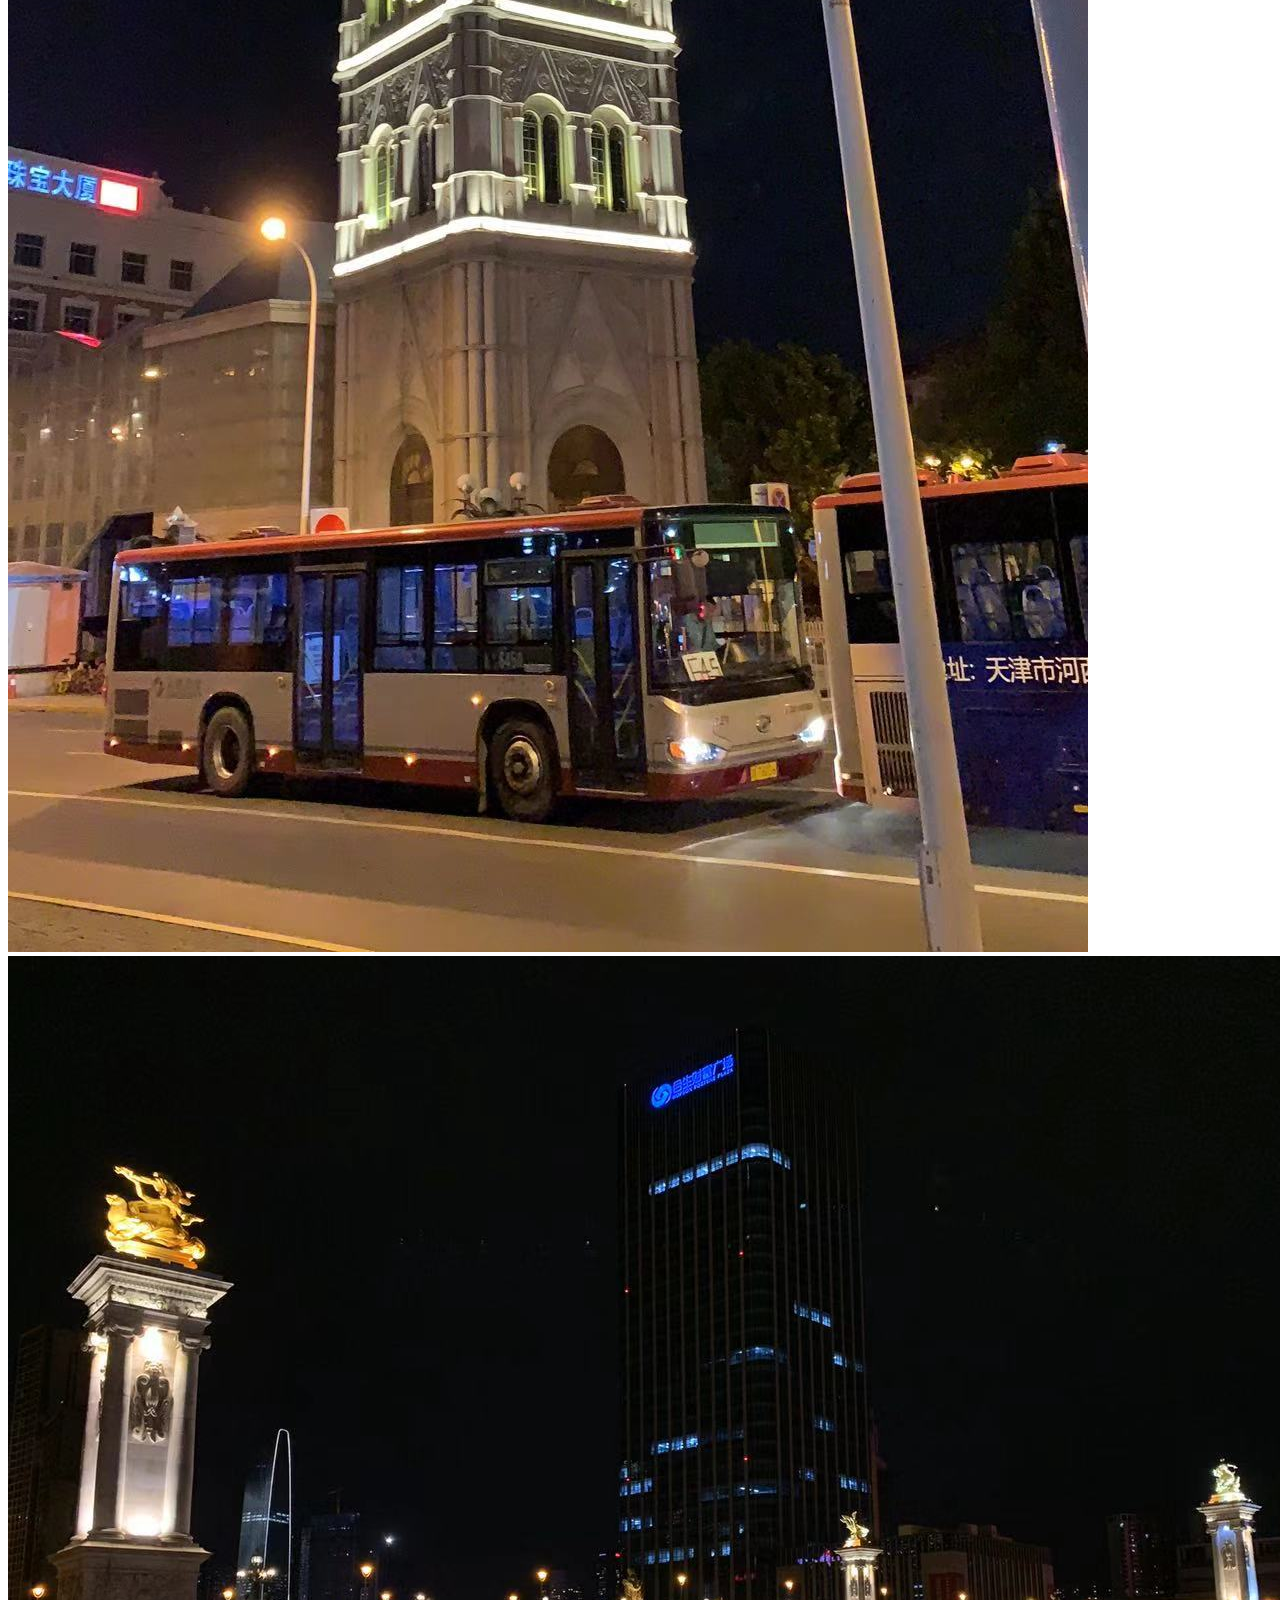
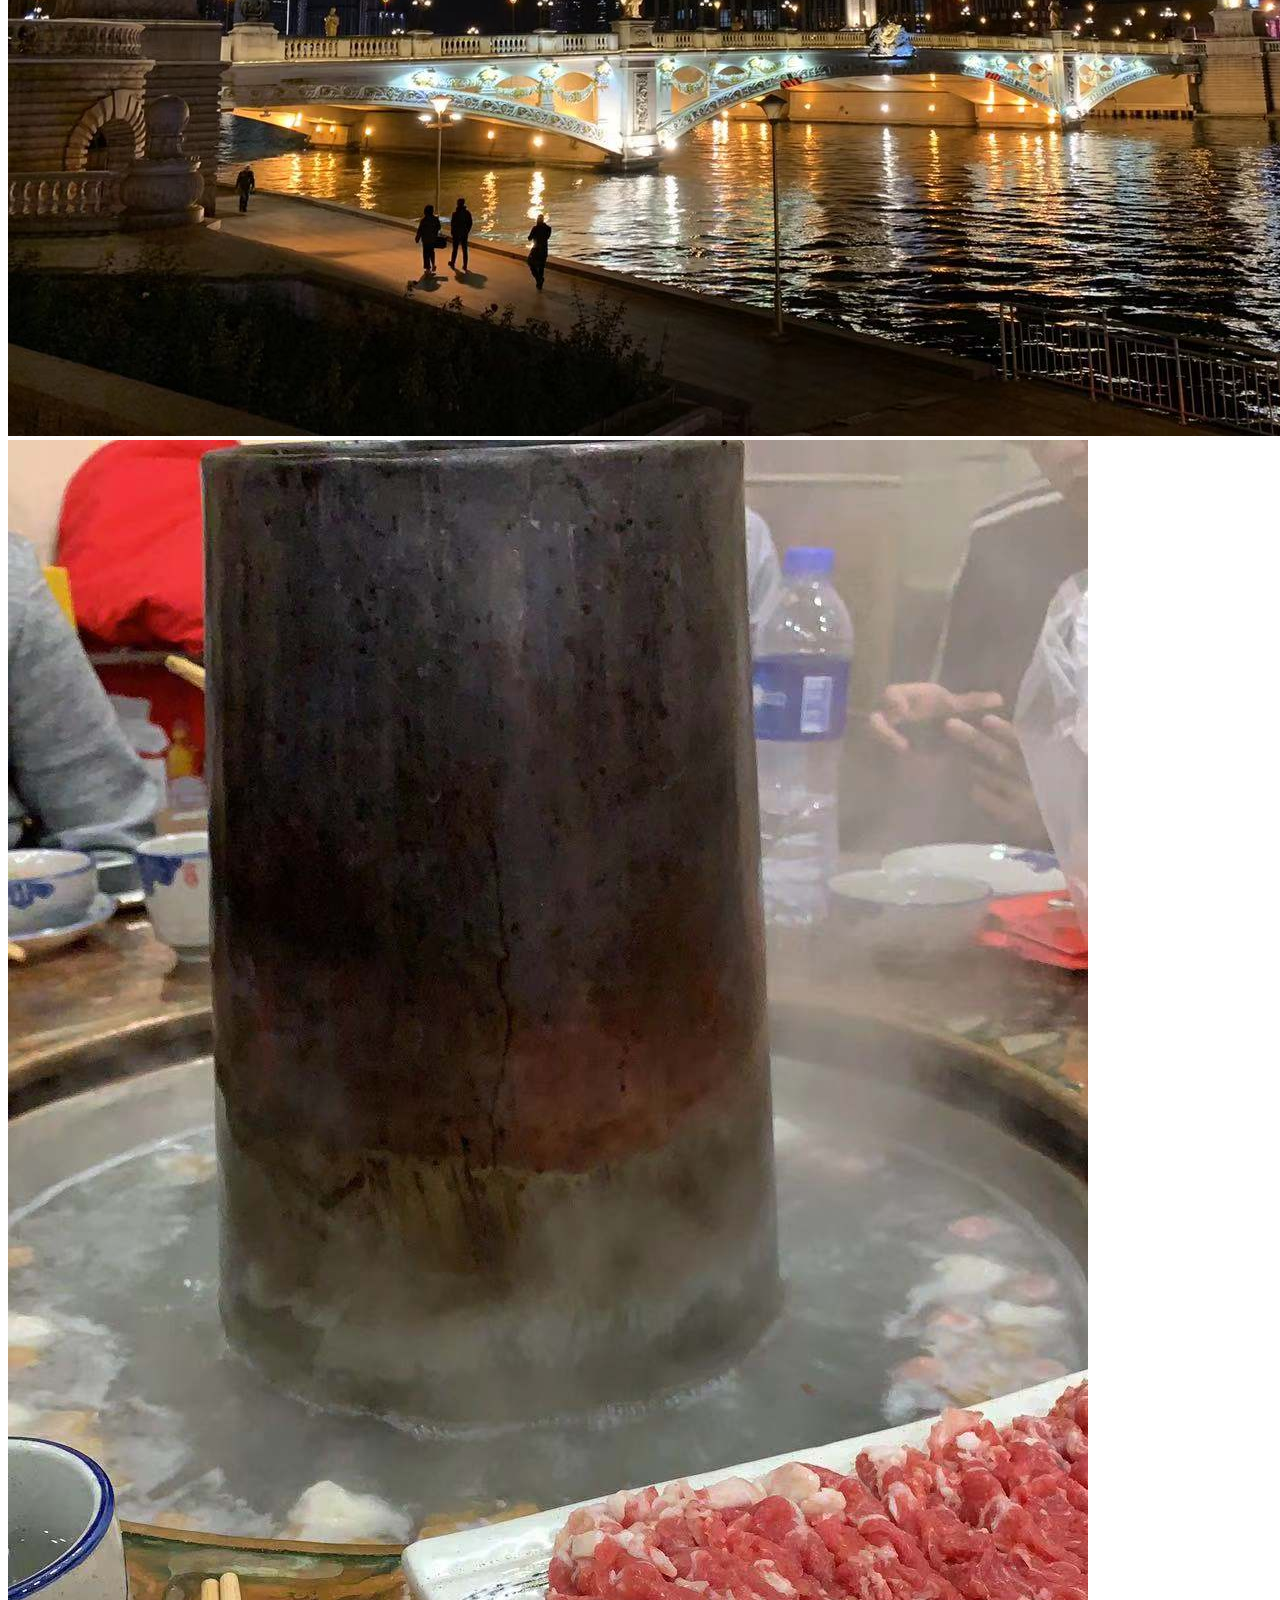
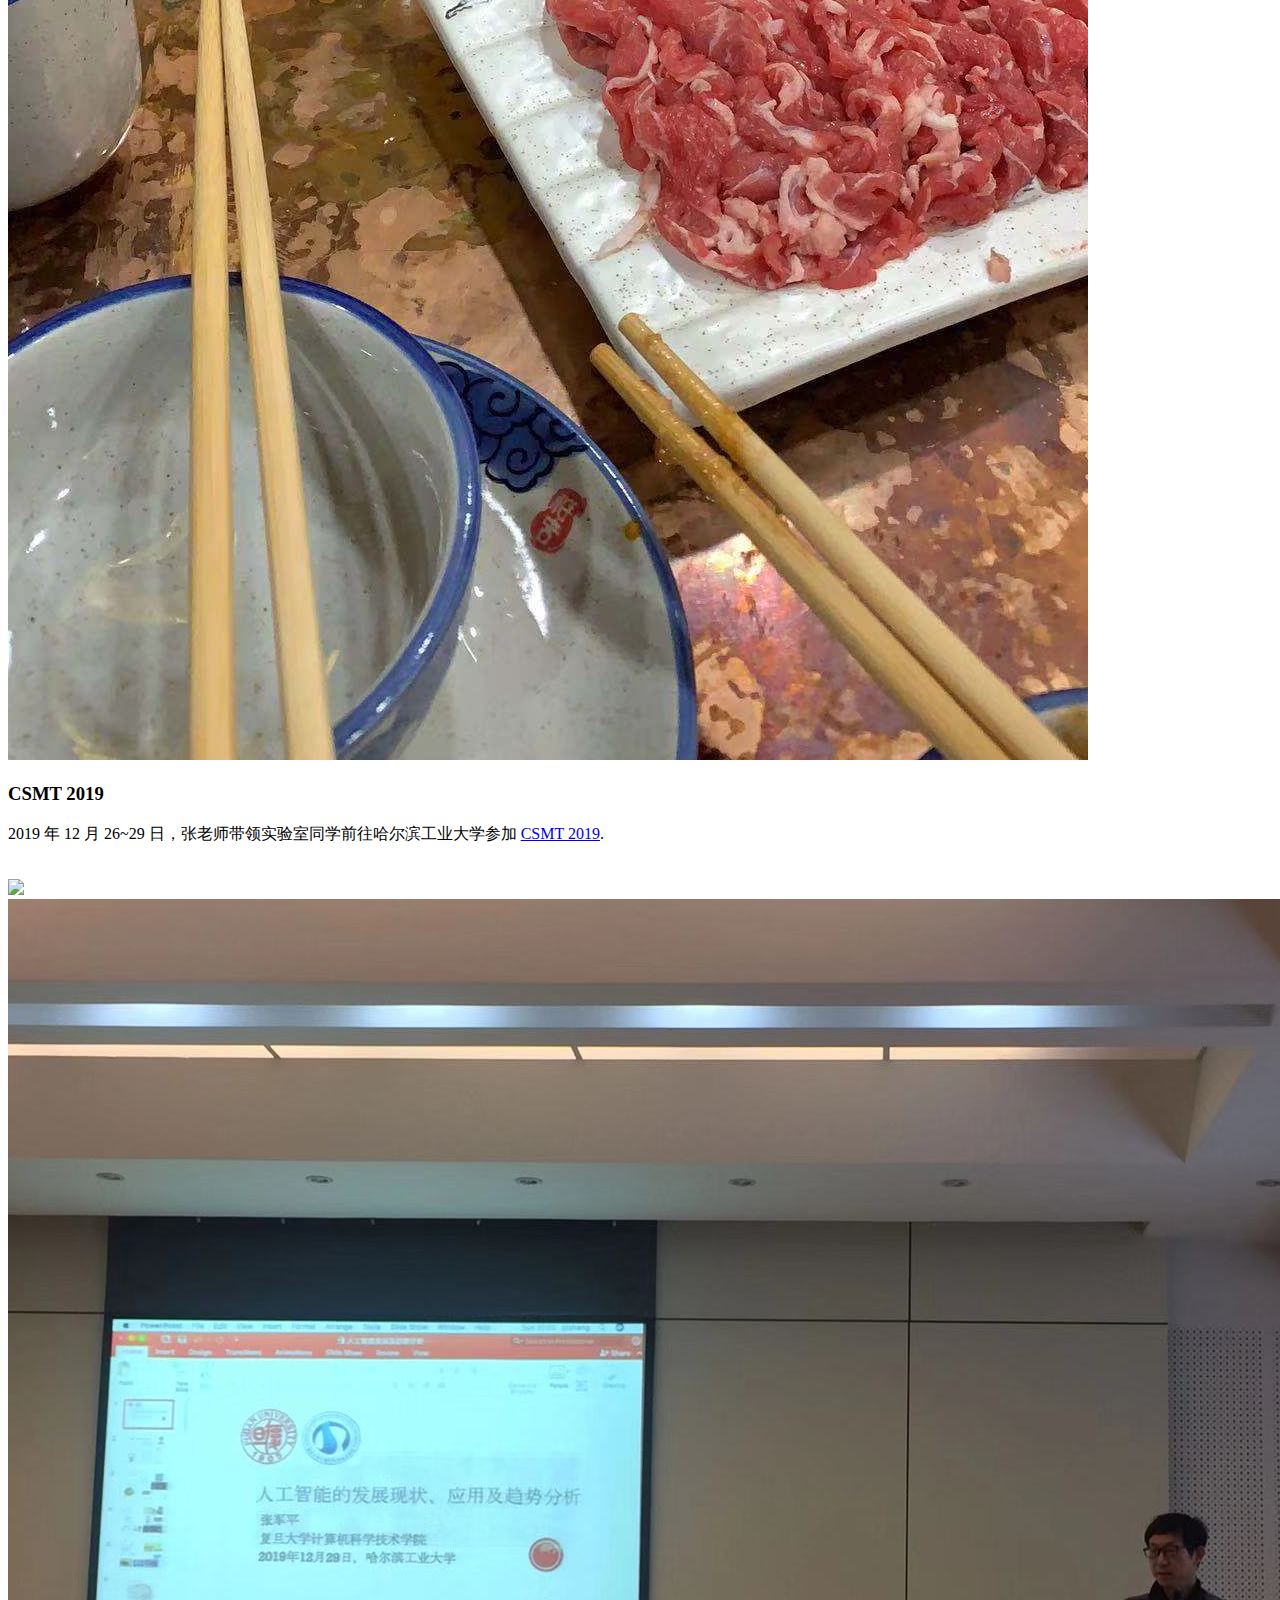
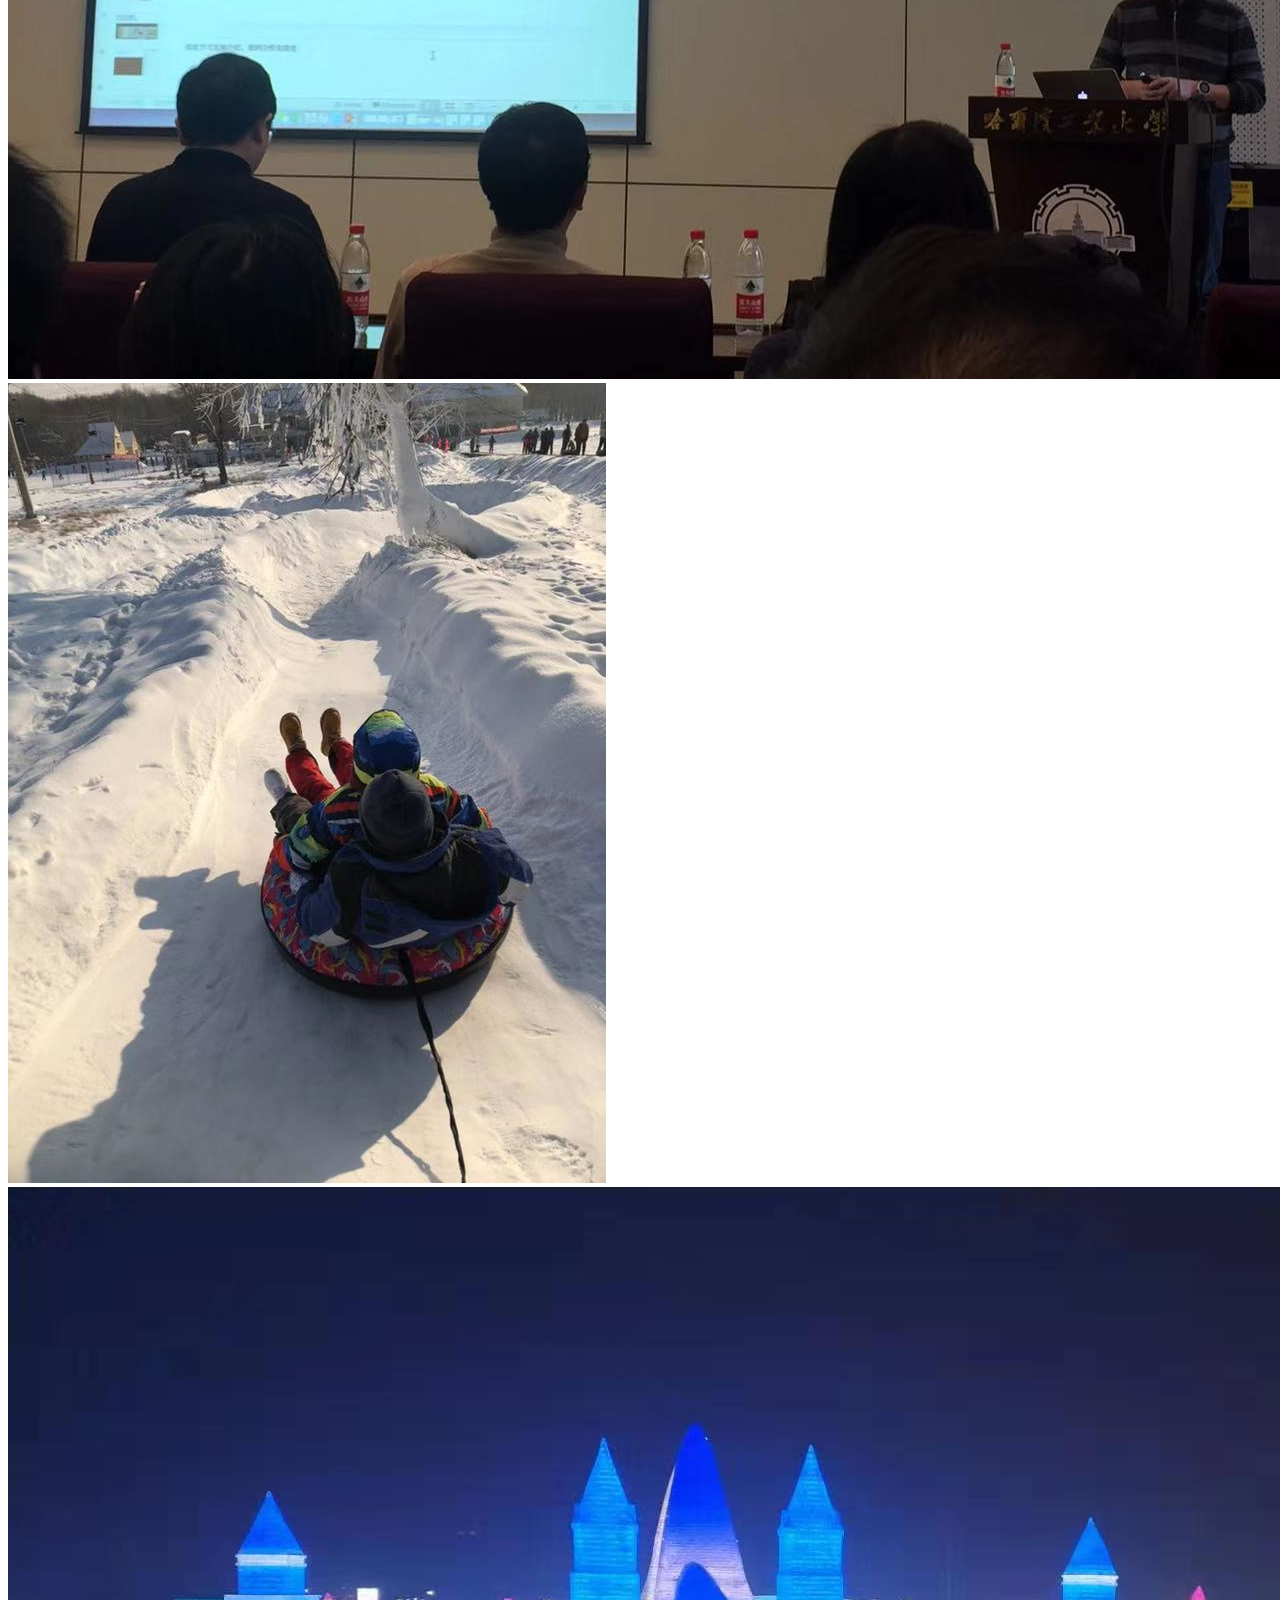
==== commit aa859d38: "." ====
--- a/activities.html
+++ b/activities.html
@@ -100,6 +100,56 @@
 
     <div id="activities">
         
+        <h3 class="title-h3 col-md-12">VALSE 2021</h3>
+            <p class="activity_description">2021 年 10 月 8~10 日，实验室同学前往杭州参加 VALSE 2021.</p>
+            
+            <br>
+            
+            <img class="display_img" tabindex="1" src="static/resource/VALSE_2021.jpg">
+            
+        
+        <h3 class="title-h3 col-md-12">Yunnan 2021</h3>
+            <p class="activity_description">2021 年 3 月 20~25 日，张老师带领实验室同学前往云南昆明和大理参观云南气象台.</p>
+            
+            <br>
+            
+            <img class="display_img" tabindex="1" src="static/resource/yunnan2021/101311616132893_.pic_hd.jpg">
+            
+            <img class="display_img" tabindex="2" src="static/resource/yunnan2021/101331616132896_.pic_hd.jpg">
+            
+            <img class="display_img" tabindex="3" src="static/resource/yunnan2021/101421616132941_.pic_hd.jpg">
+            
+            <img class="display_img" tabindex="4" src="static/resource/yunnan2021/101451616166068_.pic_hd.jpg">
+            
+        
+        <h3 class="title-h3 col-md-12">PRCV 2020</h3>
+            <p class="activity_description">2020 年 10 月 16~18 日，张老师带领实验室同学前往南京参加 <a href="http://datasci.tju.edu.cn/mla2019/">PRCV 2020</a>.</p>
+            
+            <br>
+            
+            <img class="display_img" tabindex="1" src="static/resource/PRCV2020.png">
+            
+        
+        <h3 class="title-h3 col-md-12">MLA 2019</h3>
+            <p class="activity_description">2019 年 11 月 1~3 日，张老师带领实验室同学前往天津大学参加 <a href="http://datasci.tju.edu.cn/mla2019/">MLA 2019</a>.</p>
+            
+            <br>
+            
+            <img class="display_img" tabindex="1" src="static/resource/MLA19/group_photo.jpg">
+            
+            <img class="display_img" tabindex="2" src="static/resource/MLA19/boss1.jpg">
+            
+            <img class="display_img" tabindex="3" src="static/resource/MLA19/boss2.jpg">
+            
+            <img class="display_img" tabindex="4" src="static/resource/MLA19/zhouzhihua.jpg">
+            
+            <img class="display_img" tabindex="5" src="static/resource/MLA19/b1.jpg">
+            
+            <img class="display_img" tabindex="6" src="static/resource/MLA19/b2.jpg">
+            
+            <img class="display_img" tabindex="7" src="static/resource/MLA19/eat.jpg">
+            
+        
         <h3 class="title-h3 col-md-12">CSMT 2019</h3>
             <p class="activity_description">2019 年 12 月 26~29 日，张老师带领实验室同学前往哈尔滨工业大学参加 <a href="http://http://www.csmcw-csmt.cn/">CSMT 2019</a>.</p>
             
@@ -112,48 +162,6 @@
             <img class="display_img" tabindex="3" src="static/resource/CSMT2019/skiing.jpeg">
             
             <img class="display_img" tabindex="4" src="static/resource/CSMT2019/snow_world.jpeg">
-            
-        
-        <h3 class="title-h3 col-md-12">MLA 2019</h3>
-            <p class="activity_description">2019 年 11 月 1~3 日，张老师带领实验室同学前往天津大学参加 <a href="http://datasci.tju.edu.cn/mla2019/">MLA 2019</a>.</p>
-            
-            <br>
-            
-            <img class="display_img" tabindex="1" src="static/resource/MLA19/group_photo.jpg">
-            
-            <img class="display_img" tabindex="2" src="static/resource/MLA19/boss1.jpg">
-            
-            <img class="display_img" tabindex="3" src="static/resource/MLA19/boss2.jpg">
-            
-            <img class="display_img" tabindex="4" src="static/resource/MLA19/zhouzhihua.jpg">
-            
-            <img class="display_img" tabindex="5" src="static/resource/MLA19/b1.jpg">
-            
-            <img class="display_img" tabindex="6" src="static/resource/MLA19/b2.jpg">
-            
-            <img class="display_img" tabindex="7" src="static/resource/MLA19/eat.jpg">
-            
-        
-        <h3 class="title-h3 col-md-12">PRCV 2020</h3>
-            <p class="activity_description">2020 年 10 月 16~18 日，张老师带领实验室同学前往南京参加 <a href="http://datasci.tju.edu.cn/mla2019/">PRCV 2020</a>.</p>
-            
-            <br>
-            
-            <img class="display_img" tabindex="1" src="static/resource/PRCV2020.png">
-            
-        
-        <h3 class="title-h3 col-md-12">Yunnan 2021</h3>
-            <p class="activity_description">2021 年 3 月 20~25 日，张老师带领实验室同学前往云南昆明和大理参观云南气象台.</p>
-            
-            <br>
-            
-            <img class="display_img" tabindex="1" src="static/resource/yunnan2021/101311616132893_.pic_hd.jpg">
-            
-            <img class="display_img" tabindex="2" src="static/resource/yunnan2021/101331616132896_.pic_hd.jpg">
-            
-            <img class="display_img" tabindex="3" src="static/resource/yunnan2021/101421616132941_.pic_hd.jpg">
-            
-            <img class="display_img" tabindex="4" src="static/resource/yunnan2021/101451616166068_.pic_hd.jpg">
             
         
     </div>
@@ -173,8 +181,7 @@
             <!--<img class="img-circle pull-left" src="logo.png" style="height: 50%">-->
             <ul>
                 <li><h6>Pattern Recognition and Machine Intelligence Group</h6></li>
-                <li><h6><span class="address_text_span">Yifu Building, Handan Road 220, 200433, Fudan University, Shanghai. P.R. China</span></h6></li>
-                <li><h6><span class="skype_text_span">+(86)-21-55664503</span></h6></li>
+                <li><h6><span class="address_text_span">复旦大学 江湾校区二号交叉学科楼</span></h6></li>
             </ul>
         </div>
 
@@ -199,7 +206,7 @@
         <p><strong>This page has been accessed <span id="busuanzi_value_site_pv"></span> times since Jan. 20th , 2016 </strong></p>
     </div>
     <div>
-        <p class="text-center">Copyright © 2018 Fudan University Pattern Analysis and Machine Intelligence Group &nbsp;&nbsp;|&nbsp;&nbsp;Last Modified: <span> 03/25/2021 </span> </p>
+        <p class="text-center">Copyright © 2018 Fudan University Pattern Analysis and Machine Intelligence Group &nbsp;&nbsp;|&nbsp;&nbsp;Last Modified: <span> 12/08/2021 </span> </p>
     </div>
 </div><!--footer_2 end-->
     </div>
